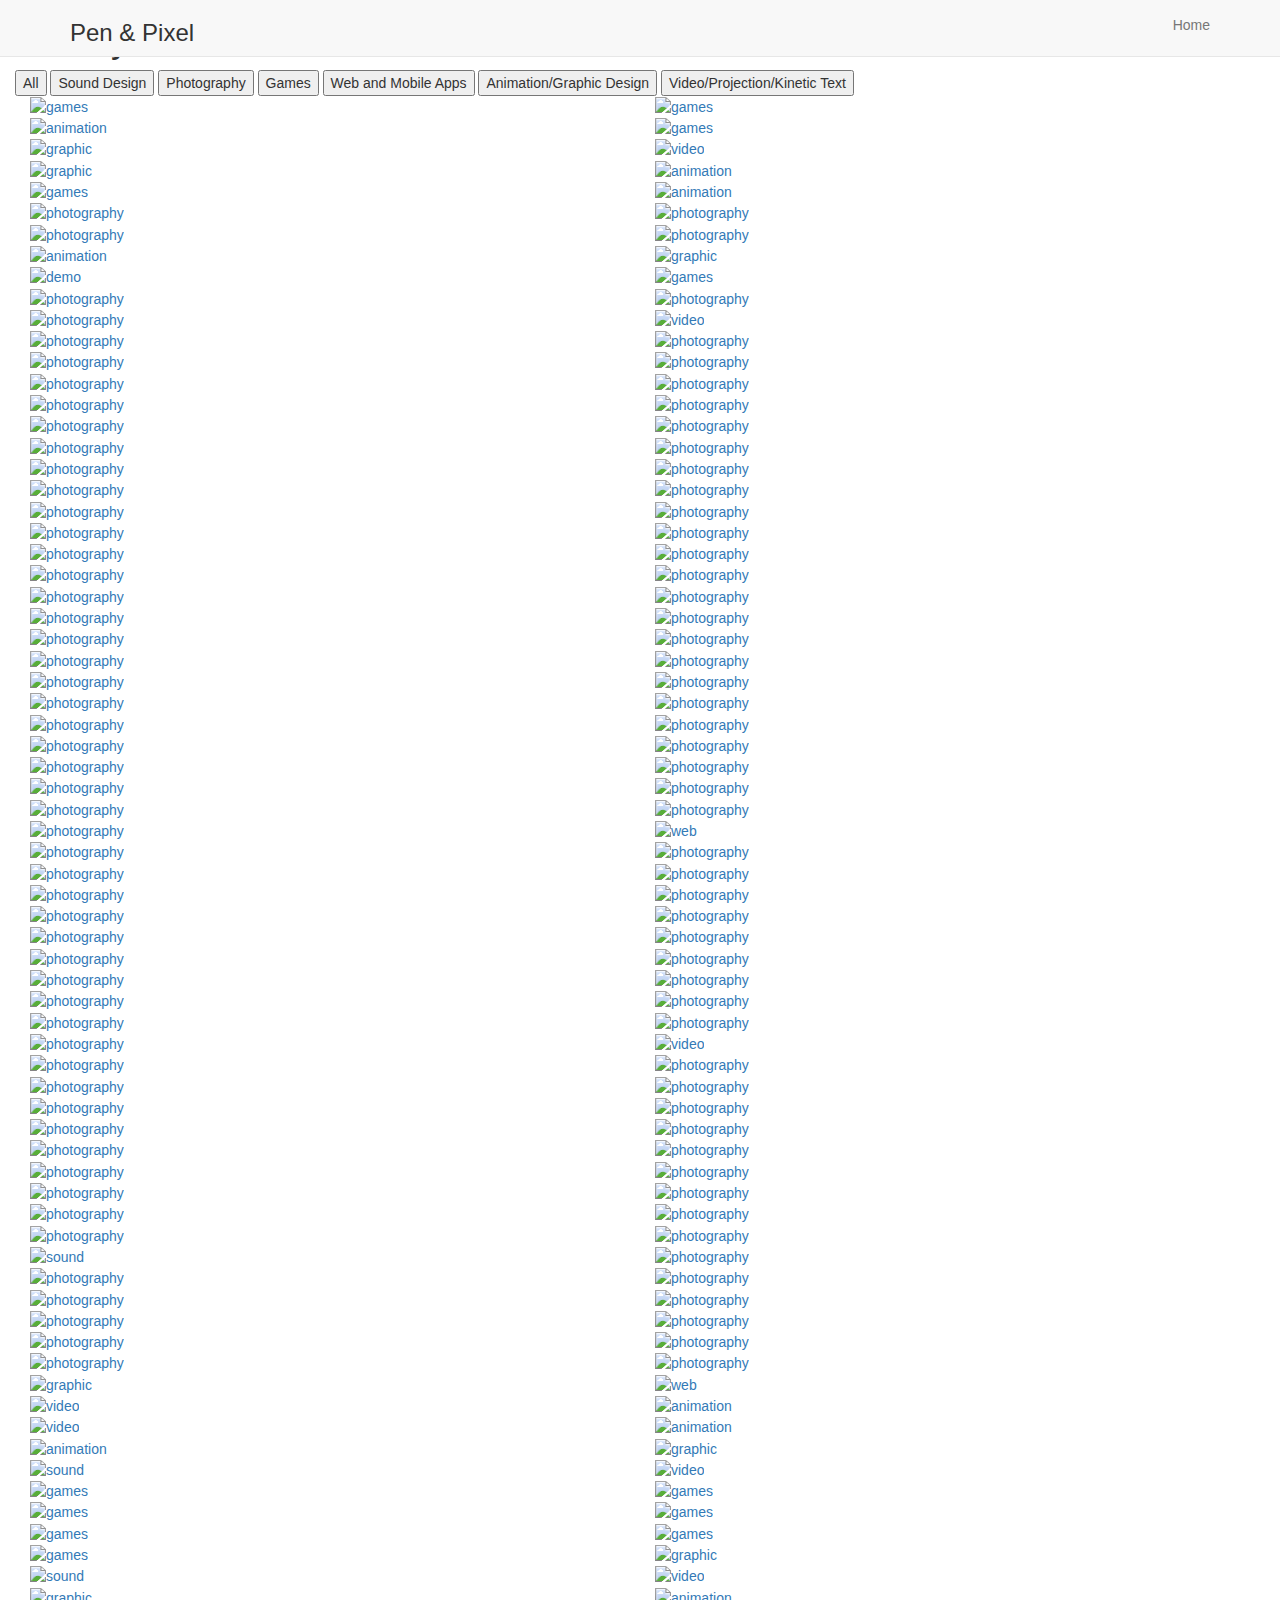
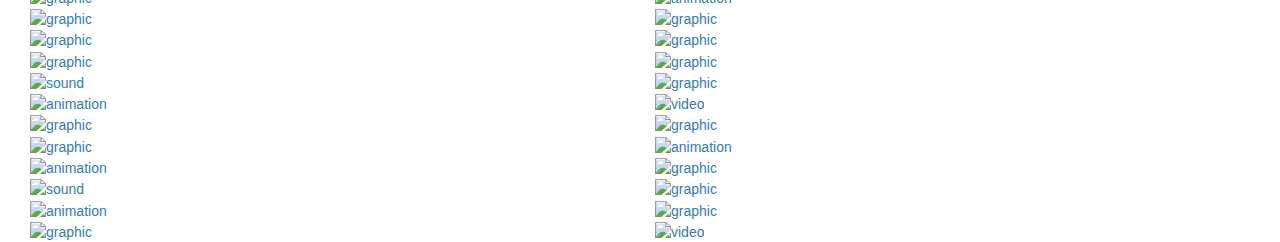
==== gallery.html @ 5ef33950 "Added files via upload" ====
<!doctype html>
<html>
<head>
<meta charset="utf-8">
<meta name="viewport" content="width=device-width, initial-scale=1, maximum-scale=1">
<title>Gallery</title>
<script src="libraries/jquery-2.2.2.min.js" type="text/javascript"></script>
<script src="libraries/jquery.lazyload.js" type="text/javascript"></script>
<script src="libraries/jquery.scrollstop.js" type="text/javascript"></script>
<script src="libraries/jquery.stellar.js" type="text/javascript"></script>
<script src="libraries/owl.carousel.js" type="text/javascript"></script>
<script src="libraries/isotope.pkgd.js" type="text/javascript"></script>
<script src="libraries/isotope-docs.min.js" type="text/javascript"></script>
<script src="https://ajax.googleapis.com/ajax/libs/jquery/1.11.3/jquery.min.js"></script>
<script src="https://maxcdn.bootstrapcdn.com/bootstrap/3.3.6/js/bootstrap.min.js"></script>
<script src="js/javascript.js" type="text/javascript"></script>
<link rel="stylesheet" href="https://maxcdn.bootstrapcdn.com/bootstrap/3.3.6/css/bootstrap.min.css">
<link rel="stylesheet" href="css/styles.css" type="text/css"/>
<link rel="stylesheet" href="css/prettyPhoto.css" type="text/css" media="screen" charset="utf-8" />
<script src="js/jquery.prettyPhoto.js" type="text/javascript" charset="utf-8"></script>
</head>

<body>
    <div id="pen"></div>
    <header>
    
      <nav class="navbar navbar-default navbar-fixed-top">
      	<div class="container">
        	<div class="navbar-header">
            	<button type="button" class="navbar-toggle collapsed" data-toggle="collapse" data-target="#navcollapse" aria-expanded="false">
        			<span class="sr-only">Toggle navigation</span>
        			<span class="icon-bar"></span>
        			<span class="icon-bar"></span>
       				<span class="icon-bar"></span>
     			 </button>
            	<h3>Pen & Pixel</h3>
            </div>
            <div class="collapse navbar-collapse" id="navcollapse">
                <ul class="nav navbar-nav navbar-right">
                  <li><a href="index.html">Home</a></li>
                </ul>
            </div>
        </div>
      </nav>

    </header>
    <div class="container-fluid" id="entries">
    	<h1>Gallery</h1>

        <div>
          <button class="all">All</button>
          <button class="sound-sub">Sound Design</button>
          <button class="photo-sub">Photography</button>
          <button class="game-sub">Games</button>
          <button class="web-sub">Web and Mobile Apps</button>
          <button class="graphic-sub">Animation/Graphic Design</button>
          <button class="video-sub">Video/Projection/Kinetic Text</button>
        </div>
        <div class="col-md-6 games">
            <a href="submissions/0.jpg" rel="prettyPhoto[submissions]"><img src="submissions/0.jpg" alt="games"/></a>
        </div>
        <div class="col-md-6 games">
            <a href="submissions/1.jpg" rel="prettyPhoto[submissions]"><img src="submissions/1.jpg" alt="games"/></a>
        </div>
        <div class="col-md-6 animation">
            <a href="submissions/2.jpg" rel="prettyPhoto[submissions]"><img src="submissions/2.jpg"alt="animation"/></a>
        </div>
        <div class="col-md-6 games">
            <a href="submissions/3.jpg" rel="prettyPhoto[submissions]"><img src="submissions/3.jpg" alt="games"/></a>
        </div>
        <div class="col-md-6 graphic">
            <a href="submissions/4.jpg" rel="prettyPhoto[submissions]"><img src="submissions/4.jpg" alt="graphic"/></a>
        </div>
        <div class="col-md-6 video">
            <a href="submissions/hi-res/5.jpg" rel="prettyPhoto[submissions]"><img src="submissions/hi-res/5.jpg" alt="video"/></a>
        </div>
        <div class="col-md-6 graphic">
            <a href="submissions/hi-res/6.png" rel="prettyPhoto[submissions]"><img src="submissions/hi-res/6.png" alt="graphic"/></a>
        </div>
        <div class="col-md-6 animation">
            <a href="submissions/7.jpg" rel="prettyPhoto[submissions]"><img src="submissions/7.jpg" alt="animation"/></a>
        </div>
        <div class="col-md-6 games">
            <a href="submissions/hi-res/8.jpg" rel="prettyPhoto[submissions]"><img src="submissions/hi-res/8.jpg" alt="games"/></a>
        </div>
        <div class="col-md-6 animation">
            <a href="submissions/9.jpg" rel="prettyPhoto[submissions]"><img src="submissions/9.jpg" alt="animation"/></a>
        </div>
        <div class="col-md-6 photography">
            <a href="submissions/10.jpg" rel="prettyPhoto[submissions]"><img src="submissions/10.jpg"alt="photography"/></a>
        </div>
        <div class="col-md-6 photography">
            <a href="submissions/hi-res/11.jpg" rel="prettyPhoto[submissions]"><img src="submissions/hi-res/11.jpg" alt="photography"/></a>
        </div>
        <div class="col-md-6 photography">
            <a href="submissions/12.jpg" rel="prettyPhoto[submissions]"><img src="submissions/12.jpg" alt="photography"/></a>
        </div>
        <div class="col-md-6 photography">
            <a href="submissions/13.jpg" rel="prettyPhoto[submissions]"><img src="submissions/13.jpg" alt="photography"/></a>
        </div>
        <div class="col-md-6 animation">
            <a href="submissions/14.jpg" rel="prettyPhoto[submissions]"><img src="submissions/14.jpg" alt="animation"/></a>
        </div>
        <div class="col-md-6 graphic">
            <a href="submissions/15.jpg" rel="prettyPhoto[submissions]"><img src="submissions/15.jpg" alt="graphic"/></a>
        </div>
        <div class="col-md-6 games">
            <a href="submissions/swfs/16.swf?width=800&amp;height=450" rel="prettyPhoto[submissions]" title="demo"><img src="submissions/16.jpg" alt="demo"/></a>
        </div>
        <div class="col-md-6 games">
            <a href="submissions/17.jpg" rel="prettyPhoto[submissions]"><img src="submissions/17.jpg" alt="games"/></a>
        </div>
        <div class="col-md-6 photography">
            <a href="submissions/hi-res/18.jpg" rel="prettyPhoto[submissions]"><img src="submissions/hi-res/18.jpg"alt="photography"/></a>
        </div>
        <div class="col-md-6 photography">
            <a href="submissions/hi-res/19.jpg" rel="prettyPhoto[submissions]"><img src="submissions/hi-res/19.jpg" alt="photography"/></a>
        </div>
        <div class="col-md-6 photography">
            <a href="submissions/hi-res/20.jpg" rel="prettyPhoto[submissions]"><img src="submissions/hi-res/20.jpg" alt="photography"/></a>
        </div>
        <div class="col-md-6 video">
            <a href="submissions/hi-res/21.jpg" rel="prettyPhoto[submissions]"><img src="submissions/hi-res/21.jpg" alt="video"/></a>
        </div>
        <div class="col-md-6 photography">
            <a href="submissions/hi-res/22.jpg" rel="prettyPhoto[submissions]"><img src="submissions/hi-res/22.jpg" alt="photography"/></a>
        </div>
        <div class="col-md-6 photography">
            <a href="submissions/23.jpg" rel="prettyPhoto[submissions]"><img src="submissions/23.jpg" alt="photography"/></a>
        </div>
        <div class="col-md-6 photography">
            <a href="submissions/24.jpg" rel="prettyPhoto[submissions]"><img src="submissions/24.jpg" alt="photography"/></a>
        </div>
        <div class="col-md-6 photography">
            <a href="submissions/25.jpg" rel="prettyPhoto[submissions]"><img src="submissions/25.jpg" alt="photography"/></a>
        </div>
        <div class="col-md-6 photography">
            <a href="submissions/26.jpg" rel="prettyPhoto[submissions]"><img src="submissions/26.jpg"alt="photography"/></a>
        </div>
        <div class="col-md-6 photography">
            <a href="submissions/27.jpg" rel="prettyPhoto[submissions]"><img src="submissions/27.jpg" alt="photography"/></a>
        </div>
        <div class="col-md-6 photography">
            <a href="submissions/28.jpg" rel="prettyPhoto[submissions]"><img src="submissions/28.jpg" alt="photography"/></a>
        </div>
        <div class="col-md-6 photography">
            <a href="submissions/29.jpg" rel="prettyPhoto[submissions]"><img src="submissions/29.jpg" alt="photography"/></a>
        </div>
        <div class="col-md-6 photography">
            <a href="submissions/30.jpg" rel="prettyPhoto[submissions]"><img src="submissions/30.jpg" alt="photography"/></a>
        </div>
        <div class="col-md-6 photography">
            <a href="submissions/31.jpg" rel="prettyPhoto[submissions]"><img src="submissions/31.jpg" alt="photography"/></a>
        </div>
        <div class="col-md-6 photography">
            <a href="submissions/32.jpg" rel="prettyPhoto[submissions]"><img src="submissions/32.jpg" alt="photography"/></a>
        </div>
        <div class="col-md-6 photography">
            <a href="submissions/33.jpg" rel="prettyPhoto[submissions]"><img src="submissions/33.jpg" alt="photography"/></a>
        </div>
        <div class="col-md-6 photography">
            <a href="submissions/34.jpg" rel="prettyPhoto[submissions]"><img src="submissions/34.jpg"alt="photography"/></a>
        </div>
        <div class="col-md-6 photography">
            <a href="submissions/35.jpg" rel="prettyPhoto[submissions]"><img src="submissions/35.jpg" alt="photography"/></a>
        </div>
        <div class="col-md-6 photography">
            <a href="submissions/36.jpg" rel="prettyPhoto[submissions]"><img src="submissions/36.jpg" alt="photography"/></a>
        </div>
        <div class="col-md-6 photography">
            <a href="submissions/37.jpg" rel="prettyPhoto[submissions]"><img src="submissions/37.jpg" alt="photography"/></a>
        </div>
        <div class="col-md-6 photography">
            <a href="submissions/38.jpg" rel="prettyPhoto[submissions]"><img src="submissions/38.jpg" alt="photography"/></a>
        </div>
        <div class="col-md-6 photography">
            <a href="submissions/39.jpg" rel="prettyPhoto[submissions]"><img src="submissions/39.jpg" alt="photography"/></a>
        </div>
        <div class="col-md-6 photography">
            <a href="submissions/40.jpg" rel="prettyPhoto[submissions]"><img src="submissions/40.jpg" alt="photography"/></a>
        </div>
        <div class="col-md-6 photography">
            <a href="submissions/41.jpg" rel="prettyPhoto[submissions]"><img src="submissions/41.jpg" alt="photography"/></a>
        </div>
        <div class="col-md-6 photography">
            <a href="submissions/42.jpg" rel="prettyPhoto[submissions]"><img src="submissions/42.jpg"alt="photography"/></a>
        </div>
        <div class="col-md-6 photography">
            <a href="submissions/43.jpg" rel="prettyPhoto[submissions]"><img src="submissions/43.jpg" alt="photography"/></a>
        </div>
        <div class="col-md-6 photography">
            <a href="submissions/44.jpg" rel="prettyPhoto[submissions]"><img src="submissions/44.jpg" alt="photography"/></a>
        </div>
        <div class="col-md-6 photography">
            <a href="submissions/45.jpg" rel="prettyPhoto[submissions]"><img src="submissions/45.jpg" alt="photography"/></a>
        </div>
        <div class="col-md-6 photography">
            <a href="submissions/46.jpg" rel="prettyPhoto[submissions]"><img src="submissions/46.jpg" alt="photography"/></a>
        </div>
        <div class="col-md-6 photography">
            <a href="submissions/47.jpg" rel="prettyPhoto[submissions]"><img src="submissions/47.jpg" alt="photography"/></a>
        </div>
        <div class="col-md-6 photography">
            <a href="submissions/48.jpg" rel="prettyPhoto[submissions]"><img src="submissions/48.jpg" alt="photography"/></a>
        </div>
        <div class="col-md-6 photography">
            <a href="submissions/49.jpg" rel="prettyPhoto[submissions]"><img src="submissions/49.jpg" alt="photography"/></a>
        </div>
        <div class="col-md-6 photography">
            <a href="submissions/50.jpg" rel="prettyPhoto[submissions]"><img src="submissions/50.jpg"alt="photography"/></a>
        </div>
        <div class="col-md-6 photography">
            <a href="submissions/51.jpg" rel="prettyPhoto[submissions]"><img src="submissions/51.jpg" alt="photography"/></a>
        </div>
        <div class="col-md-6 photography">
            <a href="submissions/52.jpg" rel="prettyPhoto[submissions]"><img src="submissions/52.jpg" alt="photography"/></a>
        </div>
        <div class="col-md-6 photography">
            <a href="submissions/53.jpg" rel="prettyPhoto[submissions]"><img src="submissions/53.jpg" alt="photography"/></a>
        </div>
        <div class="col-md-6 photography">
            <a href="submissions/54.jpg" rel="prettyPhoto[submissions]"><img src="submissions/54.jpg" alt="photography"/></a>
        </div>
        <div class="col-md-6 photography">
            <a href="submissions/55.jpg" rel="prettyPhoto[submissions]"><img src="submissions/55.jpg" alt="photography"/></a>
        </div>
        <div class="col-md-6 photography">
            <a href="submissions/56.jpg" rel="prettyPhoto[submissions]"><img src="submissions/56.jpg" alt="photography"/></a>
        </div>
        <div class="col-md-6 photography">
            <a href="submissions/57.jpg" rel="prettyPhoto[submissions]"><img src="submissions/57.jpg" alt="photography"/></a>
        </div>
        <div class="col-md-6 photography">
            <a href="submissions/58.jpg" rel="prettyPhoto[submissions]"><img src="submissions/58.jpg"alt="photography"/></a>
        </div>
        <div class="col-md-6 video">
            <a href="submissions/59.jpg" rel="prettyPhoto[submissions]"><img src="submissions/59.jpg" alt="photography"/></a>
        </div>
        <div class="col-md-6 photography">
            <a href="submissions/60.jpg" rel="prettyPhoto[submissions]"><img src="submissions/60.jpg" alt="photography"/></a>
        </div>
        <div class="col-md-6 photography">
            <a href="submissions/61.jpg" rel="prettyPhoto[submissions]"><img src="submissions/61.jpg" alt="photography"/></a>
        </div>
        <div class="col-md-6 video">
            <a href="submissions/62.jpg" rel="prettyPhoto[submissions]"><img src="submissions/62.jpg" alt="photography"/></a>
        </div>
        <div class="col-md-6 photography">
            <a href="submissions/63.jpg" rel="prettyPhoto[submissions]"><img src="submissions/63.jpg" alt="photography"/></a>
        </div>
         <div class="col-md-6 photography">
            <a href="submissions/64.jpg" rel="prettyPhoto[submissions]"><img src="submissions/64.jpg" alt="photography"/></a>
        </div>
        <div class="col-md-6 video">
            <a href="submissions/65.jpg" rel="prettyPhoto[submissions]"><img src="submissions/65.jpg" alt="photography"/></a>
        </div>
        <div class="col-md-6 photography">
            <a href="submissions/66.jpg" rel="prettyPhoto[submissions]"><img src="submissions/66.jpg" alt="photography"/></a>
        </div>
        <div class="col-md-6 photography">
            <a href="submissions/67.jpg" rel="prettyPhoto[submissions]"><img src="submissions/67.jpg" alt="photography"/></a>
        </div>
        <div class="col-md-6 photography">
            <a href="submissions/68.jpg" rel="prettyPhoto[submissions]"><img src="submissions/68.jpg"alt="photography"/></a>
        </div>
        <div class="col-md-6 web">
            <a href="submissions/69.jpg" rel="prettyPhoto[submissions]"><img src="submissions/69.jpg" alt="web"/></a>
        </div>
        <div class="col-md-6 photography">
            <a href="submissions/70.jpg" rel="prettyPhoto[submissions]"><img src="submissions/70.jpg" alt="photography"/></a>
        </div>
        <div class="col-md-6 photography">
            <a href="submissions/71.jpg" rel="prettyPhoto[submissions]"><img src="submissions/71.jpg" alt="photography"/></a>
        </div>
        <div class="col-md-6 photography">
            <a href="submissions/72.jpg" rel="prettyPhoto[submissions]"><img src="submissions/72.jpg" alt="photography"/></a>
        </div>
        <div class="col-md-6 photography">
            <a href="submissions/73.jpg" rel="prettyPhoto[submissions]"><img src="submissions/73.jpg" alt="photography"/></a>
        </div>
        <div class="col-md-6 photography">
            <a href="submissions/74.jpg" rel="prettyPhoto[submissions]"><img src="submissions/74.jpg" alt="photography"/></a>
        </div>
        <div class="col-md-6 photography">
            <a href="submissions/75.jpg" rel="prettyPhoto[submissions]"><img src="submissions/75.jpg" alt="photography"/></a>
        </div>
        <div class="col-md-6 photography">
            <a href="submissions/76.jpg" rel="prettyPhoto[submissions]"><img src="submissions/76.jpg"alt="photography"/></a>
        </div>
        <div class="col-md-6 photography">
            <a href="submissions/77.jpg" rel="prettyPhoto[submissions]"><img src="submissions/77.jpg" alt="photography"/></a>
        </div>
        <div class="col-md-6 photography">
            <a href="submissions/78.jpg" rel="prettyPhoto[submissions]"><img src="submissions/78.jpg" alt="photography"/></a>
        </div>
        <div class="col-md-6 photography">
            <a href="submissions/79.jpg" rel="prettyPhoto[submissions]"><img src="submissions/79.jpg" alt="photography"/></a>
        </div>
        <div class="col-md-6 photography">
            <a href="submissions/80.jpg" rel="prettyPhoto[submissions]"><img src="submissions/80.jpg" alt="photography"/></a>
        </div>
        <div class="col-md-6 photography">
            <a href="submissions/81.jpg" rel="prettyPhoto[submissions]"><img src="submissions/81.jpg" alt="photography"/></a>
        </div>
        <div class="col-md-6 photography">
            <a href="submissions/82.jpg" rel="prettyPhoto[submissions]"><img src="submissions/82.jpg" alt="photography"/></a>
        </div>
        <div class="col-md-6 photography">
            <a href="submissions/83.jpg" rel="prettyPhoto[submissions]"><img src="submissions/83.jpg" alt="photography"/></a>
        </div>
        <div class="col-md-6 photography">
            <a href="submissions/84.jpg" rel="prettyPhoto[submissions]"><img src="submissions/84.jpg" alt="photography"/></a>
        </div>
        <div class="col-md-6 photography">
            <a href="submissions/85.jpg" rel="prettyPhoto[submissions]"><img src="submissions/85.jpg" alt="photography"/></a>
        </div>
        <div class="col-md-6 photography">
            <a href="submissions/86.jpg" rel="prettyPhoto[submissions]"><img src="submissions/86.jpg"alt="photography"/></a>
        </div>
        <div class="col-md-6 photography">
            <a href="submissions/87.jpg" rel="prettyPhoto[submissions]"><img src="submissions/87.jpg" alt="photography"/></a>
        </div>
        <div class="col-md-6 photography">
            <a href="submissions/88.jpg" rel="prettyPhoto[submissions]"><img src="submissions/88.jpg" alt="photography"/></a>
        </div>
        <div class="col-md-6 video">
            <a href="submissions/89.jpg" rel="prettyPhoto[submissions]"><img src="submissions/89.jpg" alt="video"/></a>
        </div>
        <div class="col-md-6 photography">
            <a href="submissions/90.jpg" rel="prettyPhoto[submissions]"><img src="submissions/90.jpg" alt="photography"/></a>
        </div>
        <div class="col-md-6 photography">
            <a href="submissions/91.jpg" rel="prettyPhoto[submissions]"><img src="submissions/91.jpg" alt="photography"/></a>
        </div>
        <div class="col-md-6 photography">
            <a href="submissions/92.jpg" rel="prettyPhoto[submissions]"><img src="submissions/92.jpg" alt="photography"/></a>
        </div>
        <div class="col-md-6 photography">
            <a href="submissions/93.jpg" rel="prettyPhoto[submissions]"><img src="submissions/93.jpg" alt="photography"/></a>
        </div>
        <div class="col-md-6 photography">
            <a href="submissions/94.jpg" rel="prettyPhoto[submissions]"><img src="submissions/94.jpg" alt="photography"/></a>
        </div>
        <div class="col-md-6 photography">
            <a href="submissions/95.jpg" rel="prettyPhoto[submissions]"><img src="submissions/95.jpg" alt="photography"/></a>
        </div>
        <div class="col-md-6 photography">
            <a href="submissions/96.jpg" rel="prettyPhoto[submissions]"><img src="submissions/96.jpg"alt="photography"/></a>
        </div>
        <div class="col-md-6 photography">
            <a href="submissions/97.jpg" rel="prettyPhoto[submissions]"><img src="submissions/97.jpg" alt="photography"/></a>
        </div>
        <div class="col-md-6 photography">
            <a href="submissions/98.jpg" rel="prettyPhoto[submissions]"><img src="submissions/98.jpg" alt="photography"/></a>
        </div>
        <div class="col-md-6 photography">
            <a href="submissions/99.jpg" rel="prettyPhoto[submissions]"><img src="submissions/99.jpg" alt="photography"/></a>
        </div>        
        <div class="col-md-6 photography">
            <a href="submissions/100.jpg" rel="prettyPhoto[submissions]"><img src="submissions/100.jpg" alt="photography"/></a>
        </div>
        <div class="col-md-6 photography">
            <a href="submissions/101.jpg" rel="prettyPhoto[submissions]"><img src="submissions/101.jpg" alt="photography"/></a>
        </div>
        <div class="col-md-6 photography">
            <a href="submissions/102.jpg" rel="prettyPhoto[submissions]"><img src="submissions/102.jpg" alt="photography"/></a>
        </div>
        <div class="col-md-6 photography">
            <a href="submissions/103.jpg" rel="prettyPhoto[submissions]"><img src="submissions/103.jpg" alt="photography"/></a>
        </div>
        <div class="col-md-6 photography">
            <a href="submissions/104.jpg" rel="prettyPhoto[submissions]"><img src="submissions/104.jpg" alt="photography"/></a>
        </div>
        <div class="col-md-6 photography">
            <a href="submissions/105.jpg" rel="prettyPhoto[submissions]"><img src="submissions/105.jpg" alt="photography"/></a>
        </div>
        <div class="col-md-6 photography">
            <a href="submissions/106.jpg" rel="prettyPhoto[submissions]"><img src="submissions/106.jpg"alt="photography"/></a>
        </div>
        <div class="col-md-6 photography">
            <a href="submissions/107.jpg" rel="prettyPhoto[submissions]"><img src="submissions/107.jpg" alt="photography"/></a>
        </div>
        <div class="col-md-6 sound">
            <a href="submissions/108.jpg" rel="prettyPhoto[submissions]"><img src="submissions/108.jpg" alt="sound"/></a>
        </div>
        <div class="col-md-6 photography">
            <a href="submissions/109.jpg" rel="prettyPhoto[submissions]"><img src="submissions/109.jpg" alt="photography"/></a>
        </div>
        <div class="col-md-6 photography">
            <a href="submissions/110.jpg" rel="prettyPhoto[submissions]"><img src="submissions/110.jpg" alt="photography"/></a>
        </div>
        <div class="col-md-6 photography">
            <a href="submissions/111.jpg" rel="prettyPhoto[submissions]"><img src="submissions/111.jpg" alt="photography"/></a>
        </div>
        <div class="col-md-6 photography">
            <a href="submissions/112.jpg" rel="prettyPhoto[submissions]"><img src="submissions/112.jpg" alt="photography"/></a>
        </div>
        <div class="col-md-6 photography">
            <a href="submissions/113.jpg" rel="prettyPhoto[submissions]"><img src="submissions/113.jpg" alt="photography"/></a>
        </div>
        <div class="col-md-6 photography">
            <a href="submissions/114.jpg" rel="prettyPhoto[submissions]"><img src="submissions/114.jpg" alt="photography"/></a>
        </div>
        <div class="col-md-6 photography">
            <a href="submissions/115.jpg" rel="prettyPhoto[submissions]"><img src="submissions/115.jpg" alt="photography"/></a>
        </div>
        <div class="col-md-6 photography">
            <a href="submissions/116.jpg" rel="prettyPhoto[submissions]"><img src="submissions/116.jpg"alt="photography"/></a>
        </div>
        <div class="col-md-6 photography">
            <a href="submissions/117.jpg" rel="prettyPhoto[submissions]"><img src="submissions/117.jpg" alt="photography"/></a>
        </div>
        <div class="col-md-6 photography">
            <a href="submissions/118.jpg" rel="prettyPhoto[submissions]"><img src="submissions/118.jpg" alt="photography"/></a>
        </div>
        <div class="col-md-6 photography">
            <a href="submissions/119.jpg" rel="prettyPhoto[submissions]"><img src="submissions/119.jpg" alt="photography"/></a>
        </div>        
        <div class="col-md-6 graphic">
            <a href="submissions/120.jpg" rel="prettyPhoto[submissions]"><img src="submissions/120.jpg" alt="graphic"/></a>
        </div>
        <div class="col-md-6 web">
            <a href="submissions/121.jpg" rel="prettyPhoto[submissions]"><img src="submissions/121.jpg" alt="web"/></a>
        </div>
        <div class="col-md-6 video">
            <a href="submissions/122.jpg" rel="prettyPhoto[submissions]"><img src="submissions/122.jpg" alt="video"/></a>
        </div>
        <div class="col-md-6 animation">
            <a href="submissions/123.jpg" rel="prettyPhoto[submissions]"><img src="submissions/123.jpg" alt="animation"/></a>
        </div>
        <div class="col-md-6 video">
            <a href="submissions/124.jpg" rel="prettyPhoto[submissions]"><img src="submissions/124.jpg" alt="video"/></a>
        </div>
        <div class="col-md-6 animation">
            <a href="submissions/125.jpg" rel="prettyPhoto[submissions]"><img src="submissions/125.jpg" alt="animation"/></a>
        </div>
        <div class="col-md-6 animation">
            <a href="submissions/126.jpg" rel="prettyPhoto[submissions]"><img src="submissions/126.jpg"alt="animation"/></a>
        </div>
        <div class="col-md-6 graphic">
            <a href="submissions/127.jpg" rel="prettyPhoto[submissions]"><img src="submissions/127.jpg" alt="graphic"/></a>
        </div>
        <div class="col-md-6 sound">
            <a href="submissions/128.jpg" rel="prettyPhoto[submissions]"><img src="submissions/128.jpg" alt="sound"/></a>
        </div>
        <div class="col-md-6 video">
            <a href="submissions/129.jpg" rel="prettyPhoto[submissions]"><img src="submissions/129.jpg" alt="video"/></a>
        </div>
        <div class="col-md-6 games">
            <a href="submissions/130.png" rel="prettyPhoto[submissions]"><img src="submissions/130.png" alt="games"/></a>
        </div>
        <div class="col-md-6 games">
            <a href="submissions/131.png" rel="prettyPhoto[submissions]"><img src="submissions/131.png" alt="games"/></a>
        </div>
        <div class="col-md-6 games">
            <a href="submissions/132.png" rel="prettyPhoto[submissions]"><img src="submissions/132.png" alt="games"/></a>
        </div>
        <div class="col-md-6 games">
            <a href="submissions/133.png" rel="prettyPhoto[submissions]"><img src="submissions/133.png" alt="games"/></a>
        </div>
        <div class="col-md-6 games">
            <a href="submissions/134.png" rel="prettyPhoto[submissions]"><img src="submissions/134.png" alt="games"/></a>
        </div>
        <div class="col-md-6 games">
            <a href="submissions/135.png" rel="prettyPhoto[submissions]"><img src="submissions/135.png" alt="games"/></a>
        </div>
        <div class="col-md-6 games">
            <a href="submissions/136.png" rel="prettyPhoto[submissions]"><img src="submissions/136.png"alt="games"/></a>
        </div>
        <div class="col-md-6 graphic">
            <a href="submissions/137.jpg" rel="prettyPhoto[submissions]"><img src="submissions/137.jpg" alt="graphic"/></a>
        </div>
        <div class="col-md-6 sound">
            <a href="submissions/138.jpg" rel="prettyPhoto[submissions]"><img src="submissions/138.jpg" alt="sound"/></a>
        </div>
        <div class="col-md-6 video">
            <a href="submissions/139.jpg" rel="prettyPhoto[submissions]"><img src="submissions/139.jpg" alt="video"/></a>
        </div>
        <div class="col-md-6 graphic">
            <a href="submissions/140.jpg" rel="prettyPhoto[submissions]"><img src="submissions/140.jpg" alt="graphic"/></a>
        </div>
        <div class="col-md-6 animation">
            <a href="submissions/141.jpg" rel="prettyPhoto[submissions]"><img src="submissions/141.jpg" alt="animation"/></a>
        </div>
        <div class="col-md-6 graphic">
            <a href="submissions/142.jpg" rel="prettyPhoto[submissions]"><img src="submissions/142.jpg" alt="graphic"/></a>
        </div>
        <div class="col-md-6 graphic">
            <a href="submissions/143.jpg" rel="prettyPhoto[submissions]"><img src="submissions/143.jpg" alt="graphic"/></a>
        </div>
        <div class="col-md-6 graphic">
            <a href="submissions/144.jpg" rel="prettyPhoto[submissions]"><img src="submissions/144.jpg" alt="graphic"/></a>
        </div>
        <div class="col-md-6 graphic">
            <a href="submissions/145.jpg" rel="prettyPhoto[submissions]"><img src="submissions/145.jpg" alt="graphic"/></a>
        </div>
        <div class="col-md-6 graphic">
            <a href="submissions/146.jpg" rel="prettyPhoto[submissions]"><img src="submissions/146.jpg"alt="graphic"/></a>
        </div>
        <div class="col-md-6 graphic">
            <a href="submissions/147.jpg" rel="prettyPhoto[submissions]"><img src="submissions/147.jpg" alt="graphic"/></a>
        </div>
        <div class="col-md-6 sound">
            <a href="submissions/148.jpg" rel="prettyPhoto[submissions]"><img src="submissions/148.jpg" alt="sound"/></a>
        </div>
        <div class="col-md-6 graphic">
            <a href="submissions/149.jpg" rel="prettyPhoto[submissions]"><img src="submissions/149.jpg" alt="graphic"/></a>
        </div>        
        <div class="col-md-6 animation">
            <a href="submissions/150.jpg" rel="prettyPhoto[submissions]"><img src="submissions/150.jpg" alt="animation"/></a>
        </div>
        <div class="col-md-6 video">
            <a href="submissions/151.jpg" rel="prettyPhoto[submissions]"><img src="submissions/151.jpg" alt="video"/></a>
        </div>
        <div class="col-md-6 graphic">
            <a href="submissions/152.jpg" rel="prettyPhoto[submissions]"><img src="submissions/152.jpg" alt="graphic"/></a>
        </div>
        <div class="col-md-6 graphic">
            <a href="submissions/153.jpg" rel="prettyPhoto[submissions]"><img src="submissions/153.jpg" alt="graphic"/></a>
        </div>
        <div class="col-md-6 graphic">
            <a href="submissions/154.jpg" rel="prettyPhoto[submissions]"><img src="submissions/154.jpg" alt="graphic"/></a>
        </div>
        <div class="col-md-6 animation">
            <a href="submissions/155.jpg" rel="prettyPhoto[submissions]"><img src="submissions/155.jpg" alt="animation"/></a>
        </div>
        <div class="col-md-6 animation">
            <a href="submissions/156.jpg" rel="prettyPhoto[submissions]"><img src="submissions/156.jpg"alt="animation"/></a>
        </div>
        <div class="col-md-6 graphic">
            <a href="submissions/157.jpg" rel="prettyPhoto[submissions]"><img src="submissions/157.jpg" alt="graphic"/></a>
        </div>
        <div class="col-md-6 sound">
            <a href="submissions/158.jpg" rel="prettyPhoto[submissions]"><img src="submissions/158.jpg" alt="sound"/></a>
        </div>
        <div class="col-md-6 graphic">
            <a href="submissions/159.jpg" rel="prettyPhoto[submissions]"><img src="submissions/159.jpg" alt="graphic"/></a>
        </div>
        <div class="col-md-6 animation">
            <a href="submissions/160.jpg" rel="prettyPhoto[submissions]"><img src="submissions/160.jpg" alt="animation"/></a>
        </div>
        <div class="col-md-6 graphic">
            <a href="submissions/161.jpg" rel="prettyPhoto[submissions]"><img src="submissions/161.jpg" alt="graphic"/></a>
        </div>
        <div class="col-md-6 graphic">
            <a href="submissions/162.jpg" rel="prettyPhoto[submissions]"><img src="submissions/162.jpg" alt="graphic"/></a>
        </div>
        <div class="col-md-6 video">
            <a href="submissions/163.jpg" rel="prettyPhoto[submissions]"><img src="submissions/163.jpg" alt="video"/></a>
        </div>
    </div>

</body>
</html>
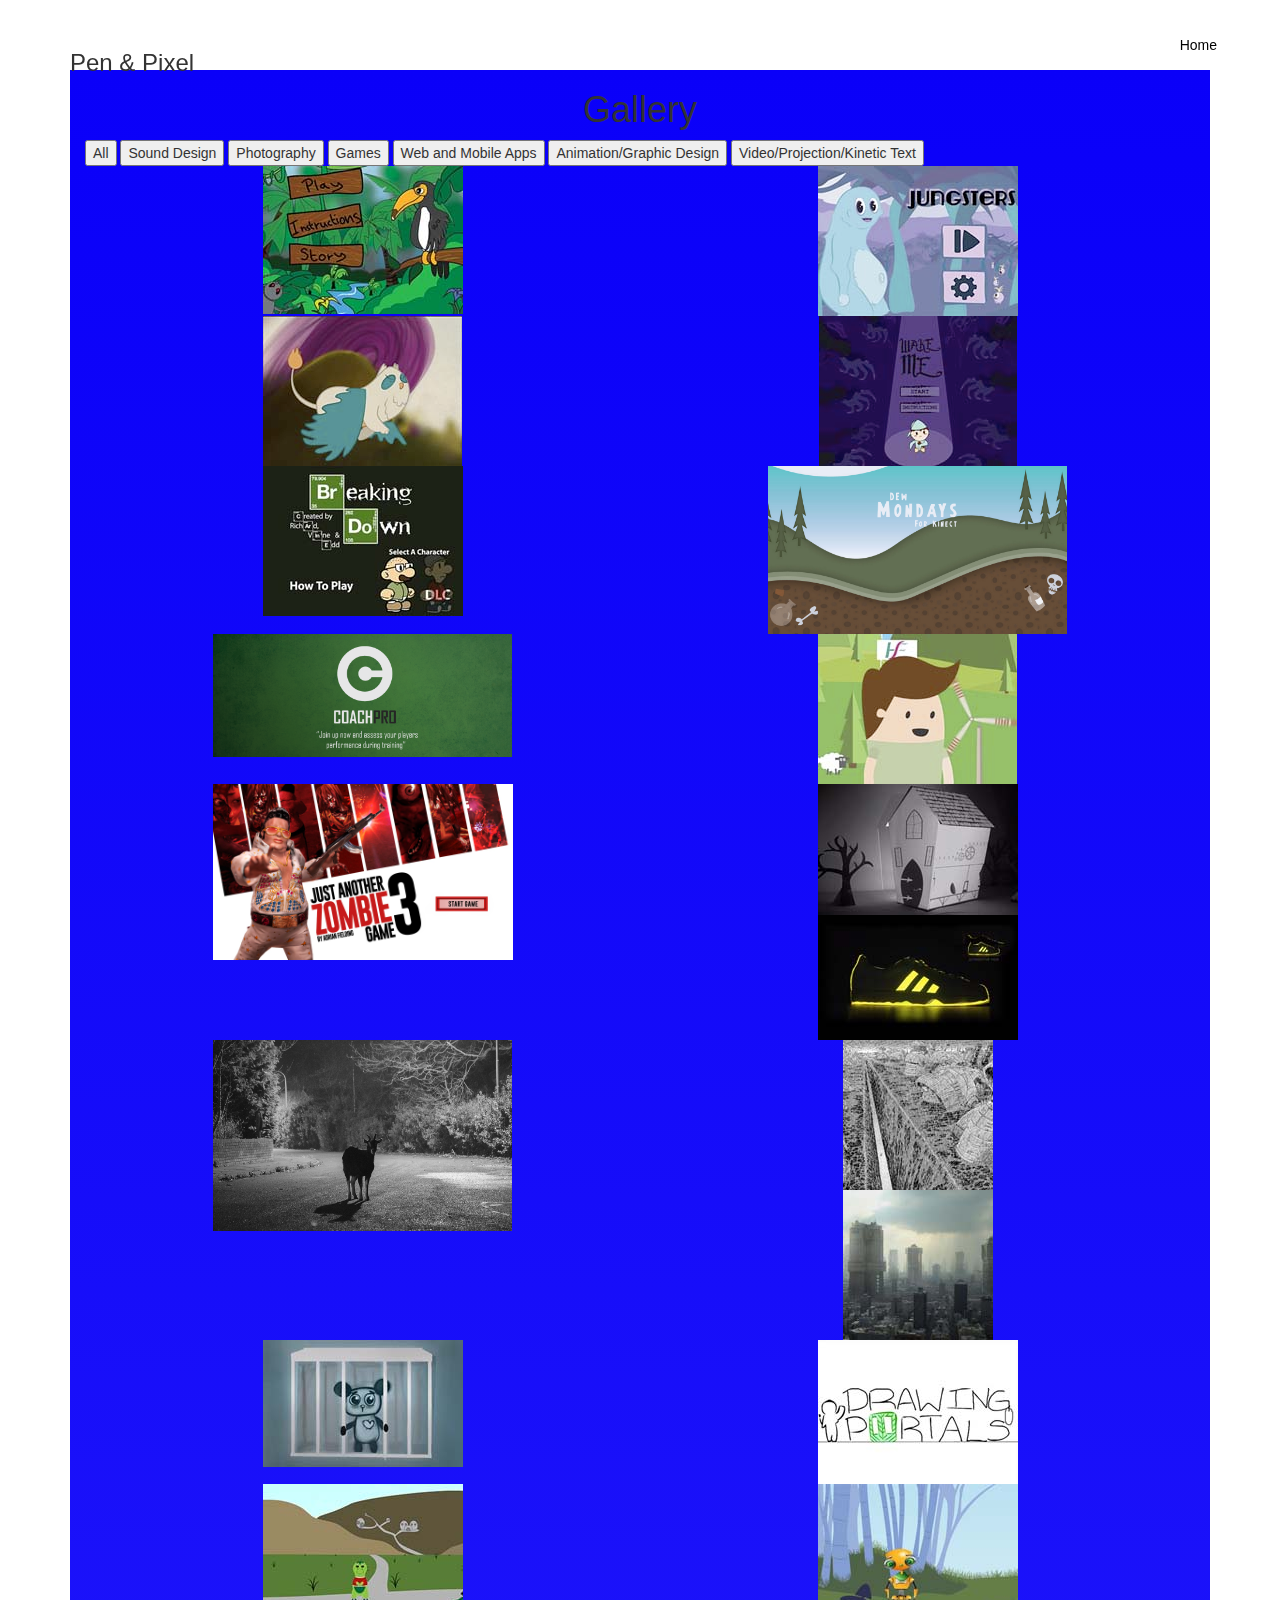
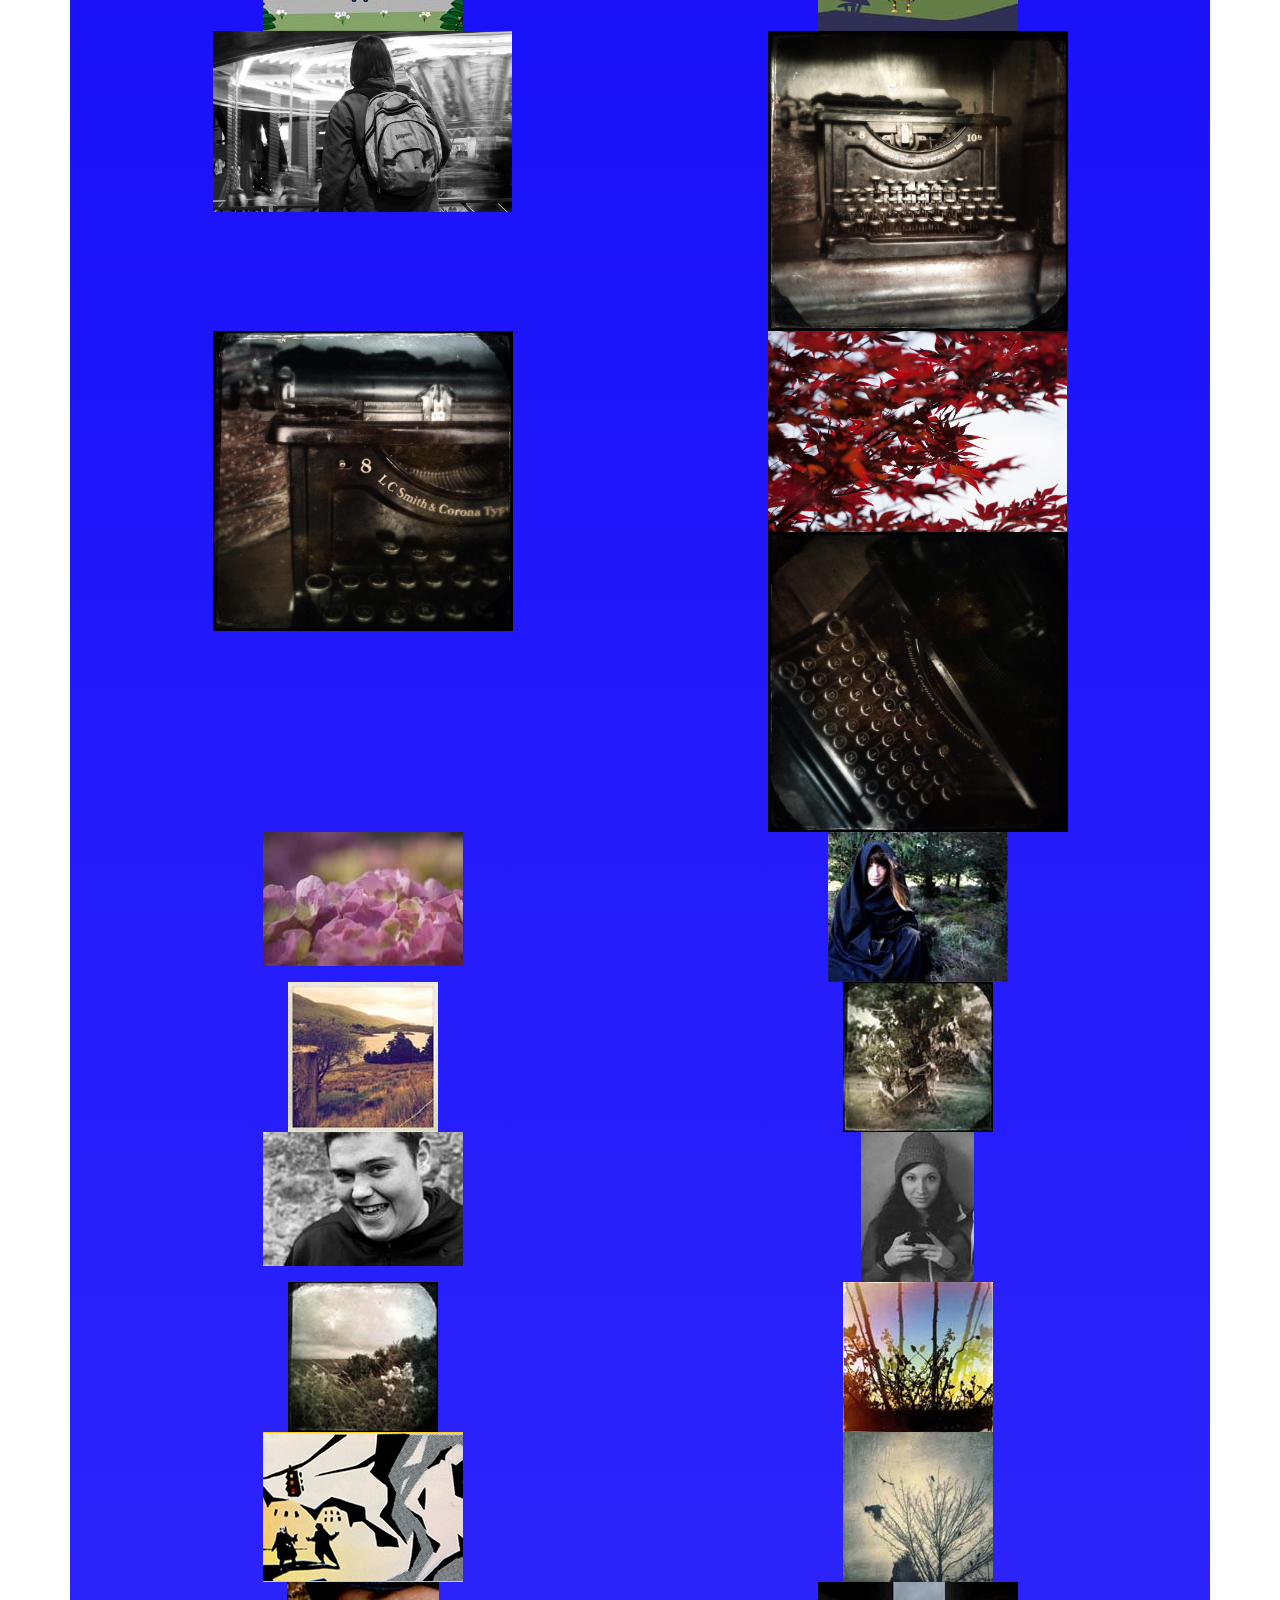
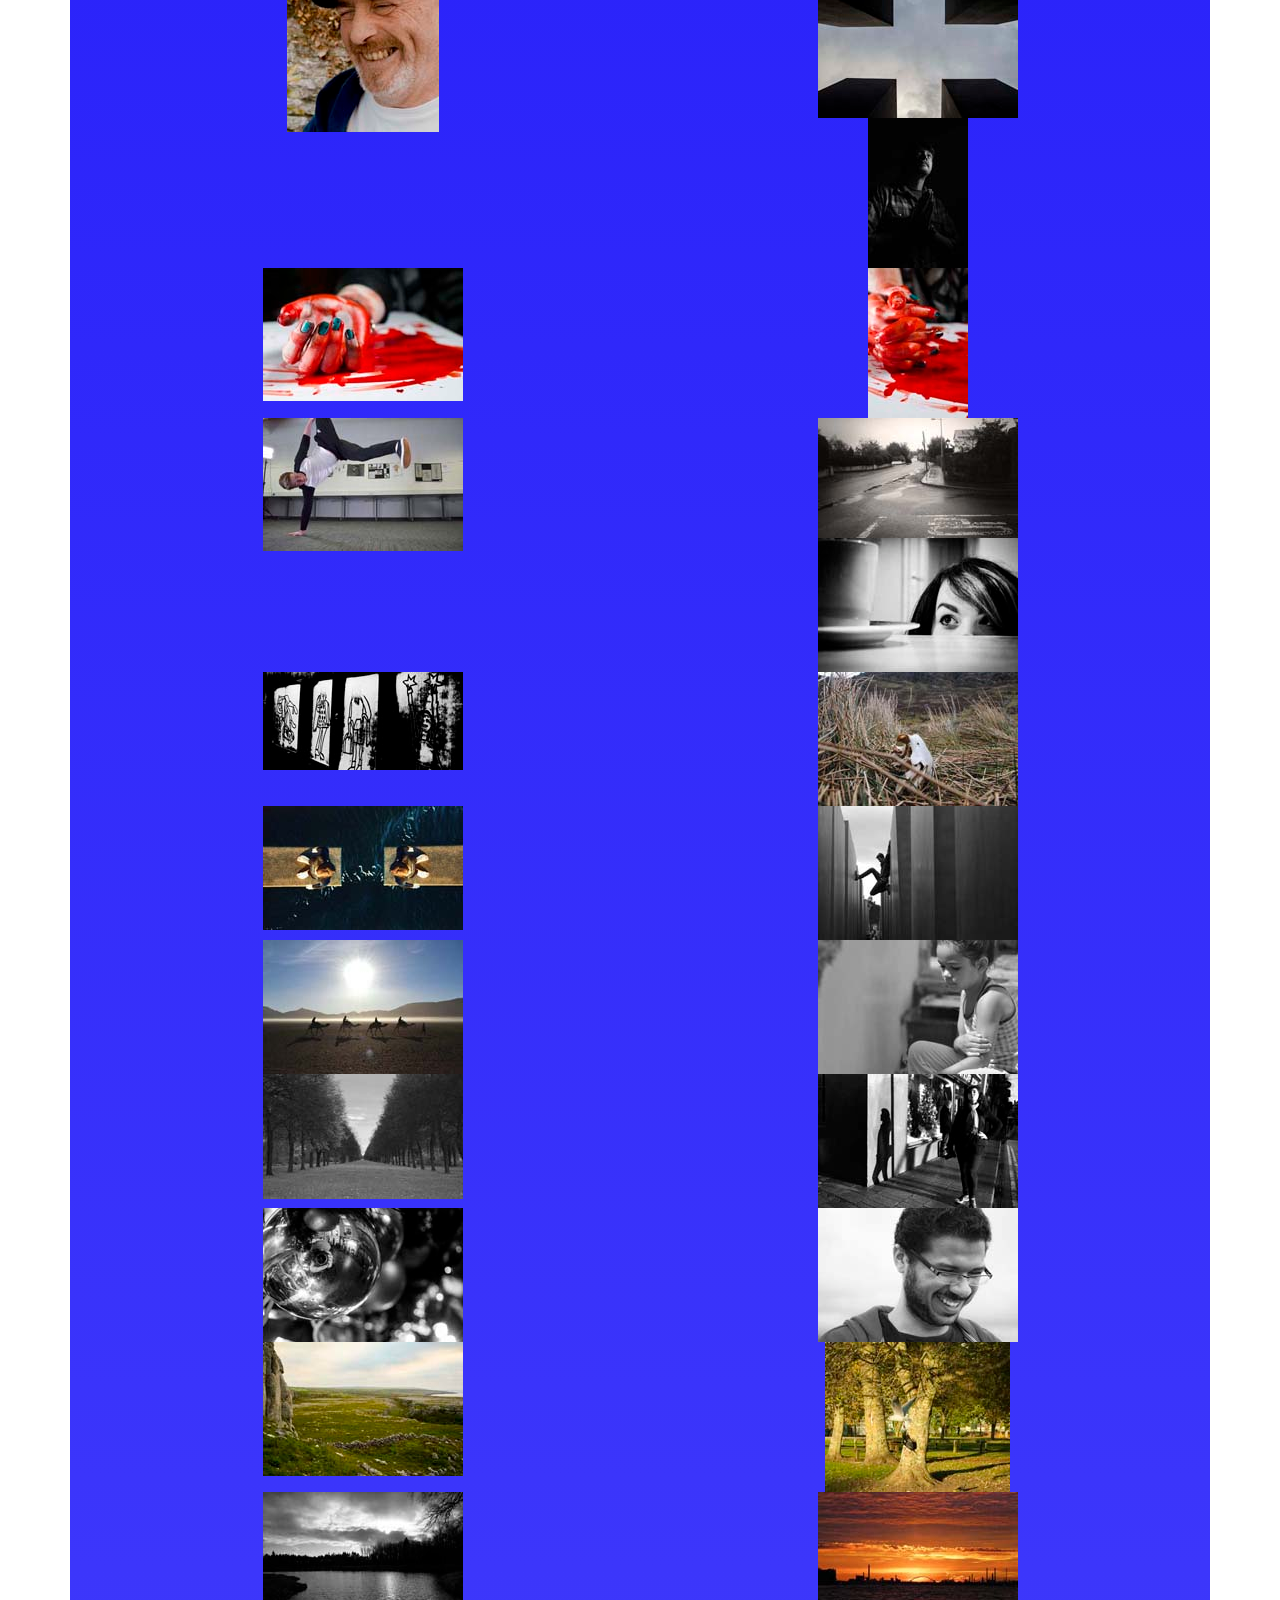
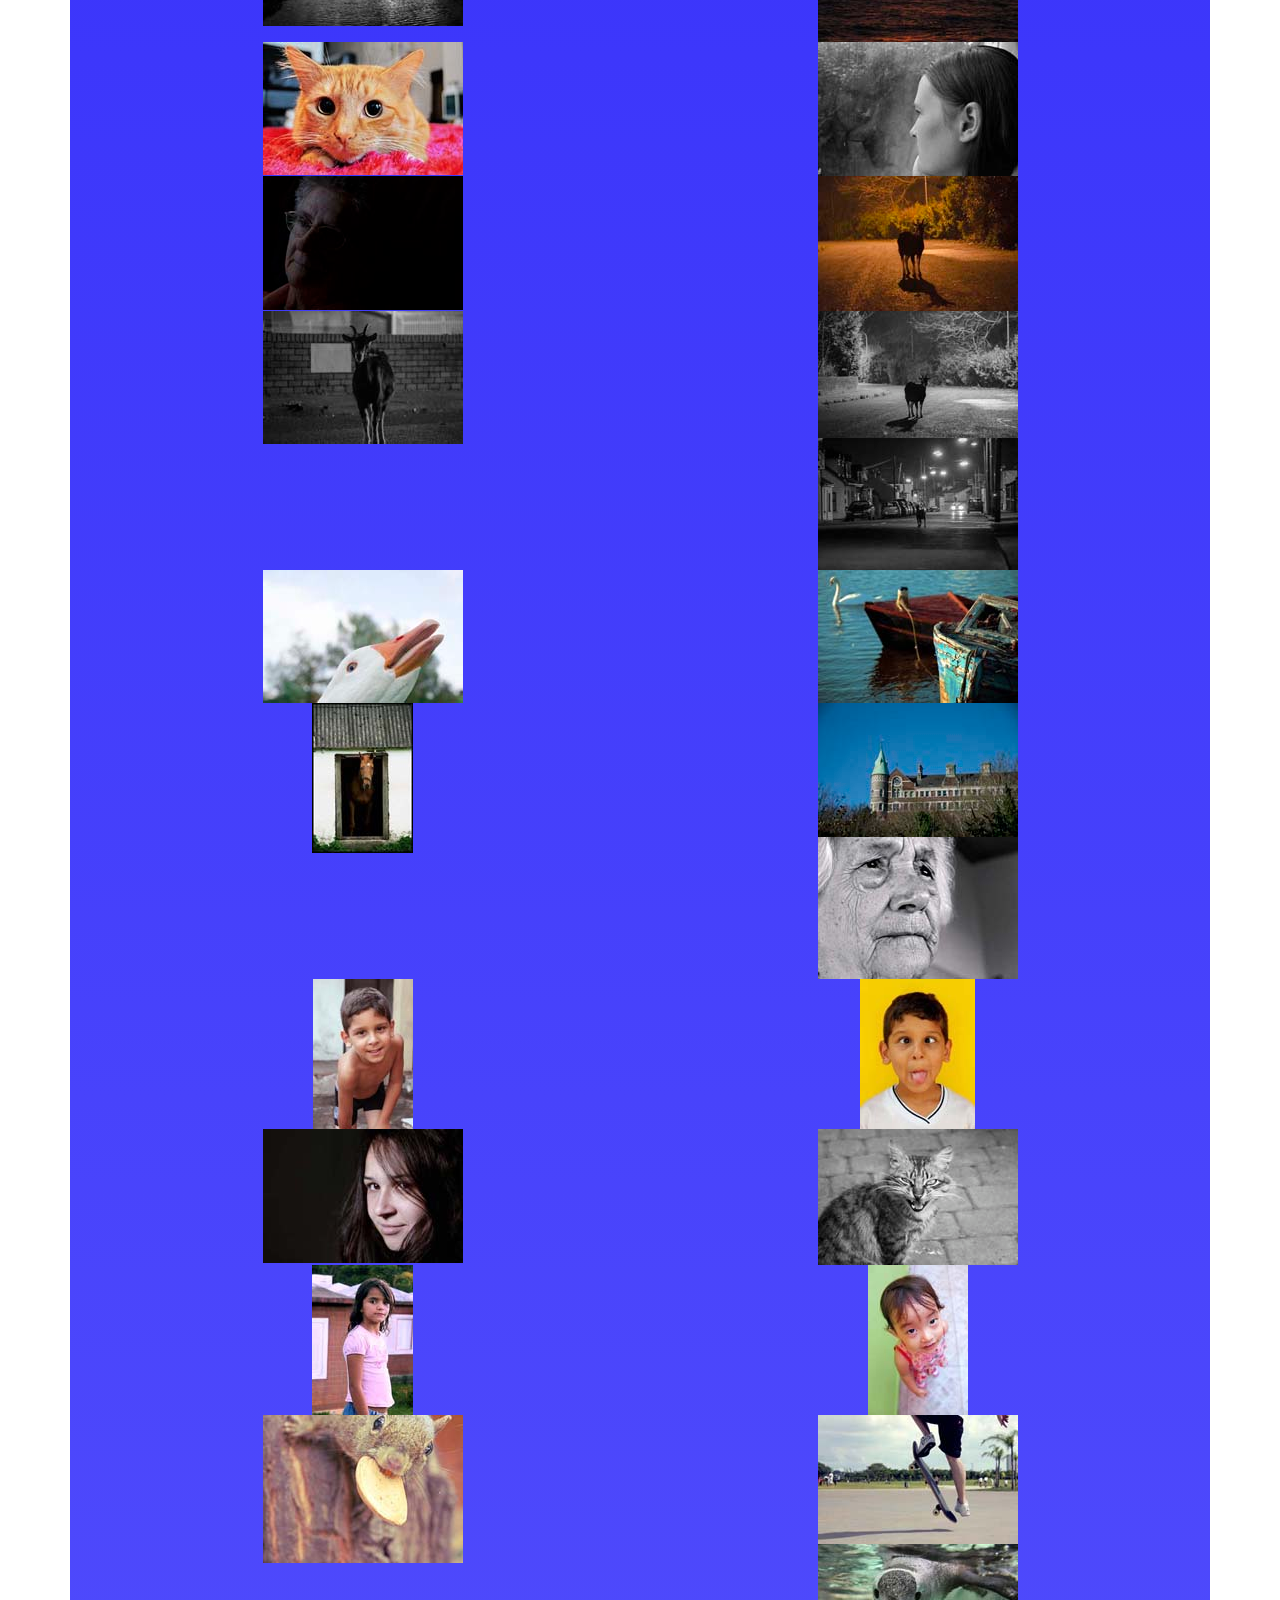
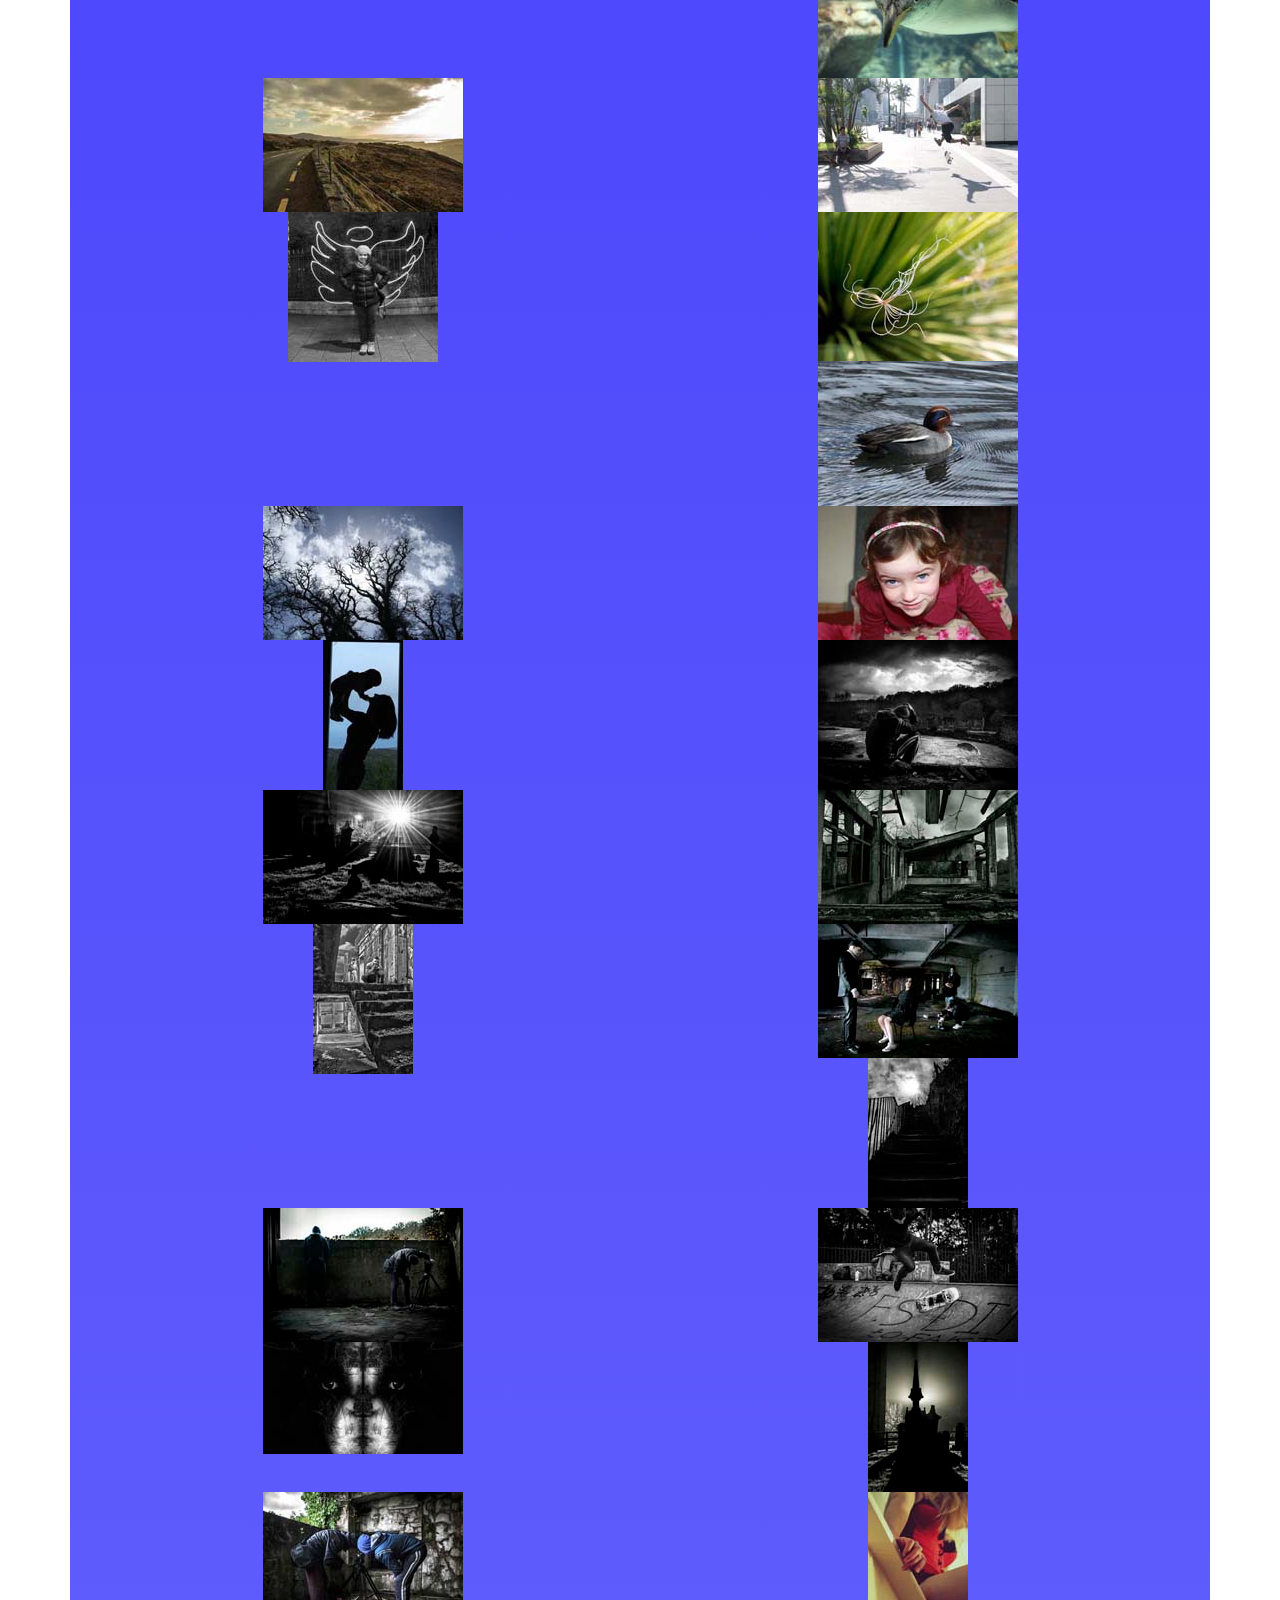
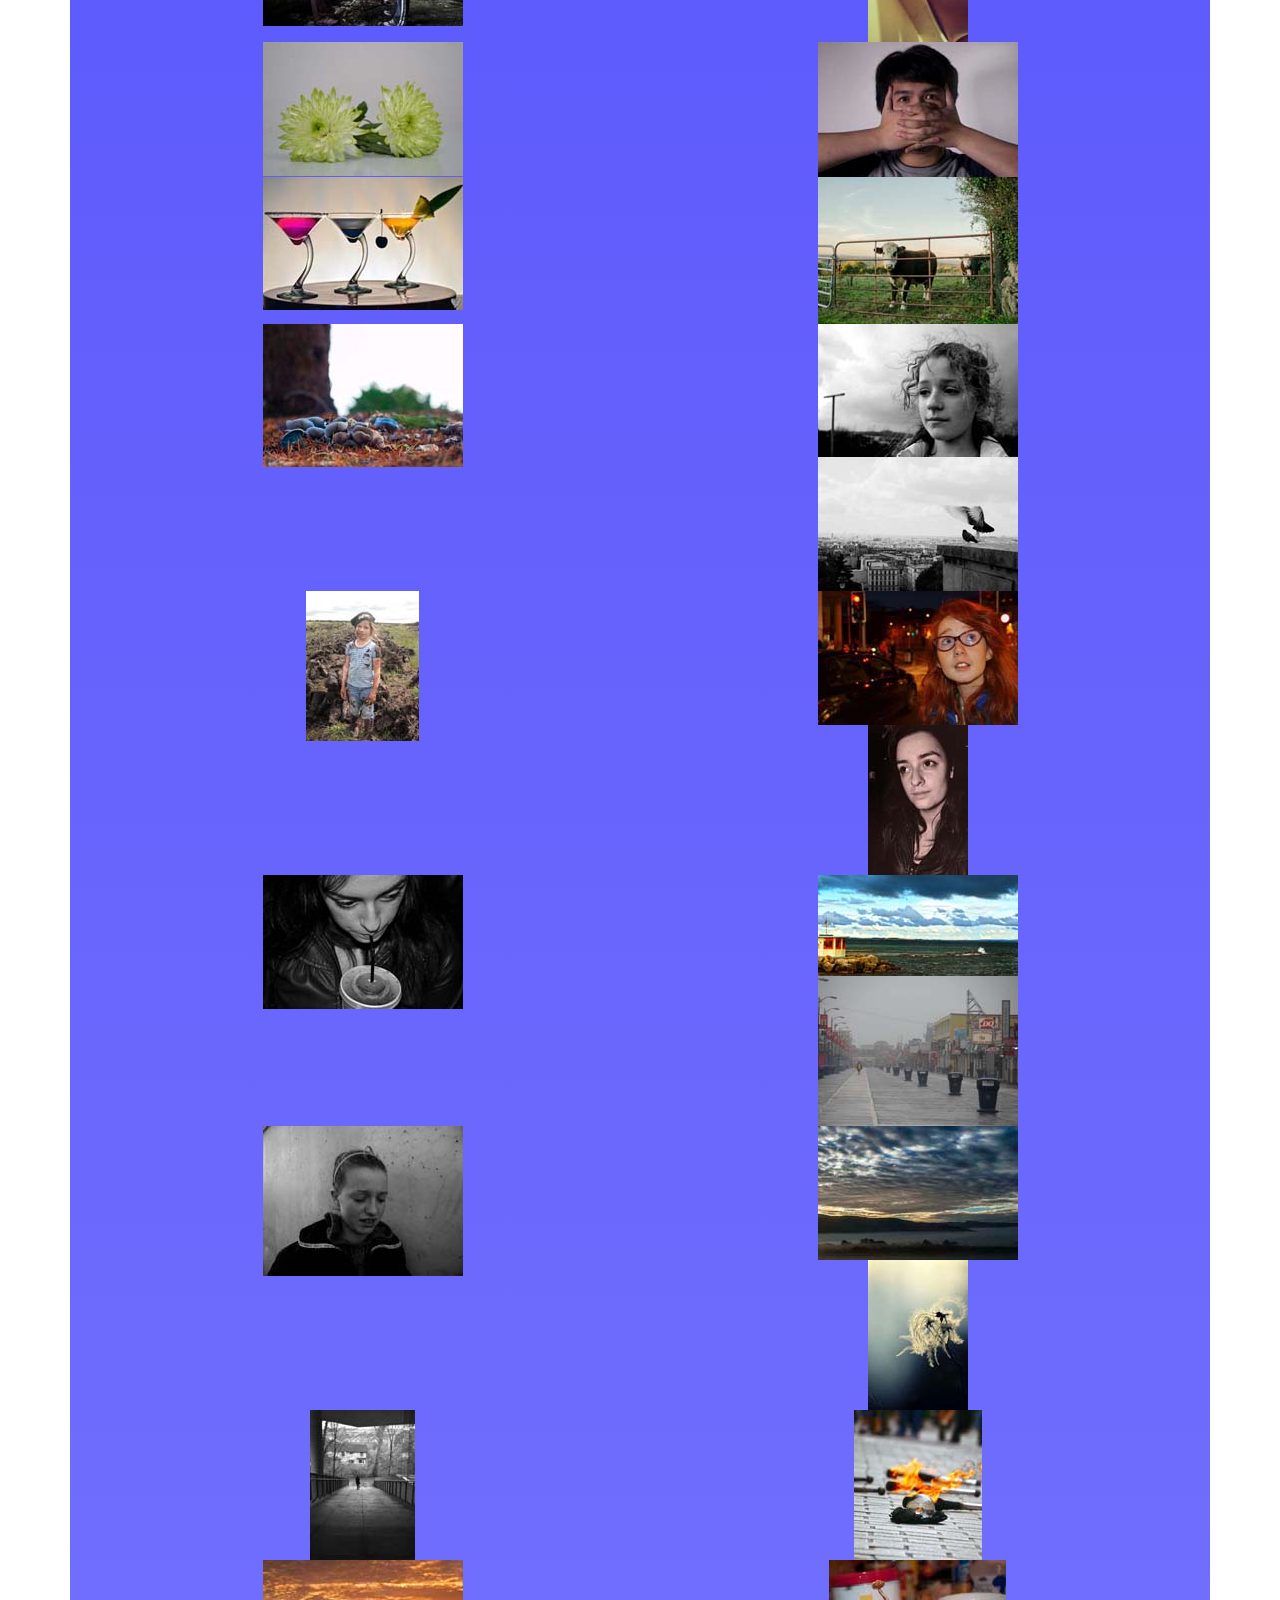
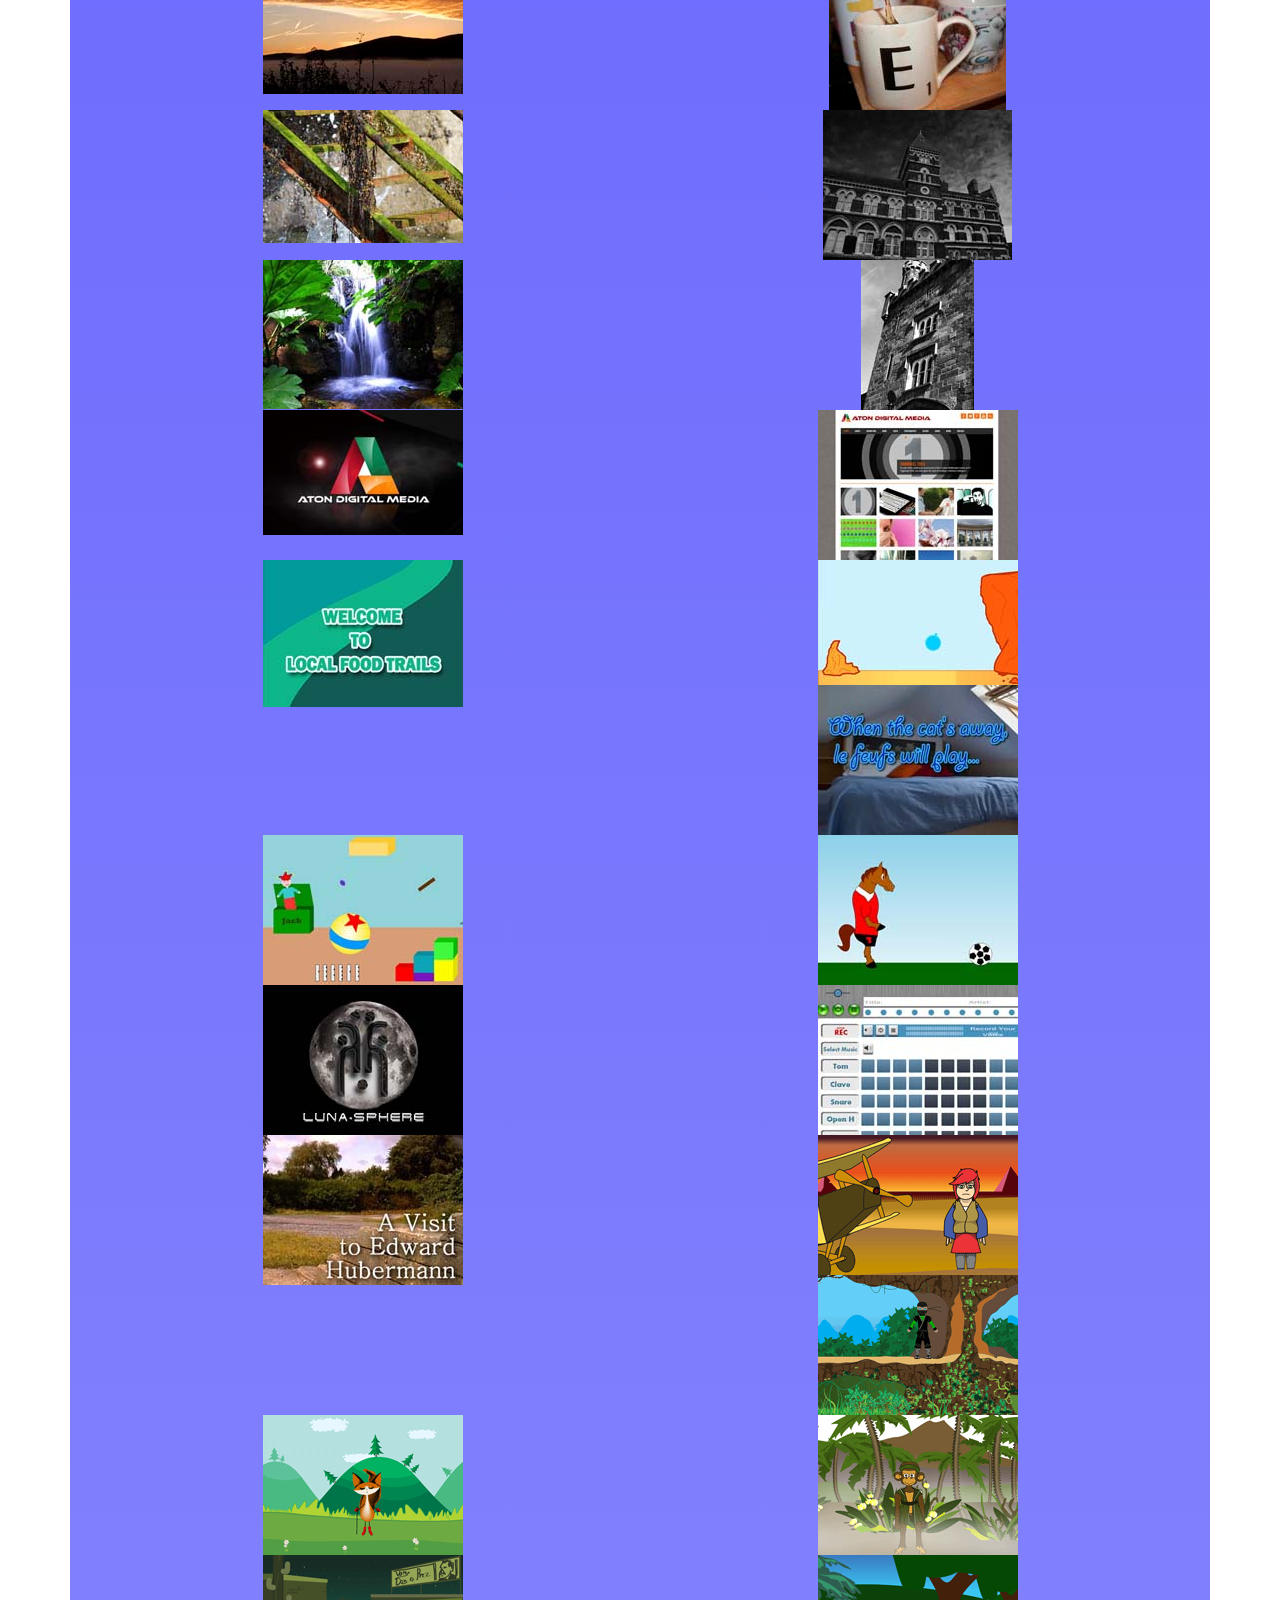
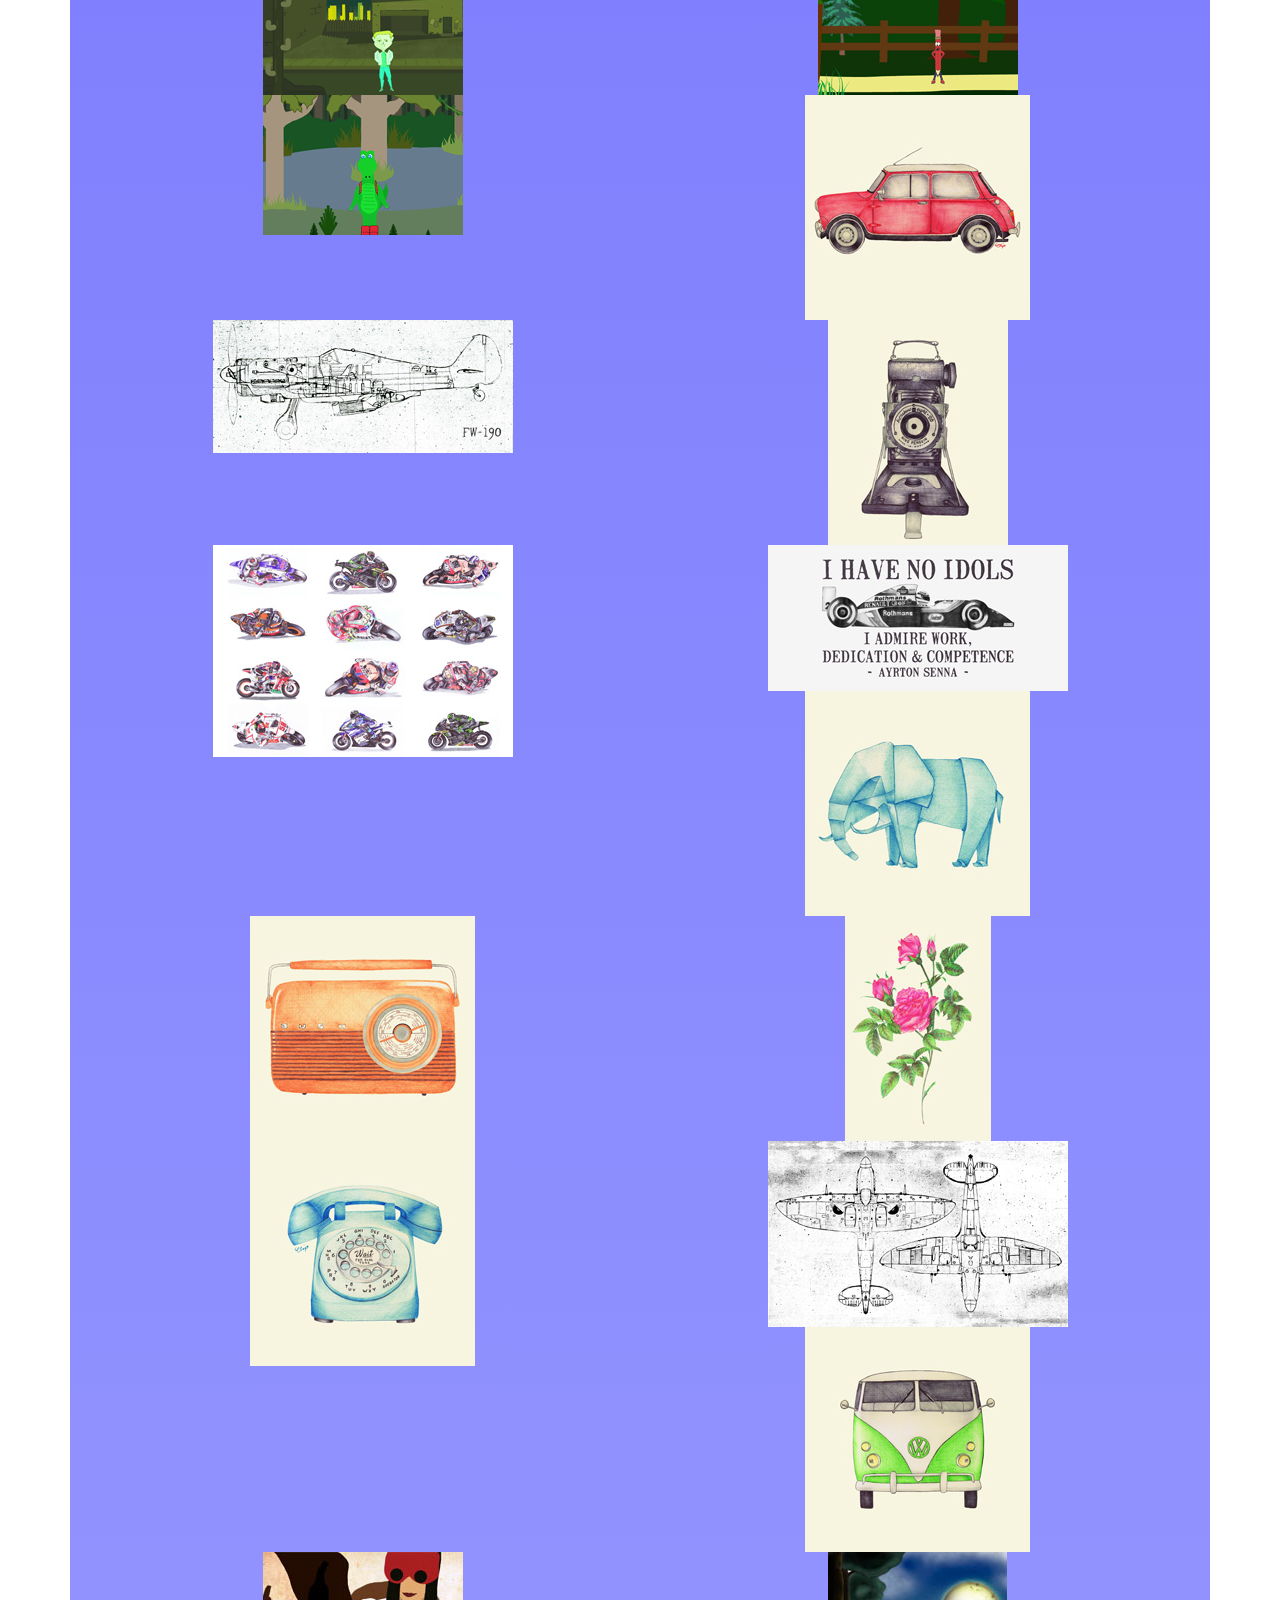
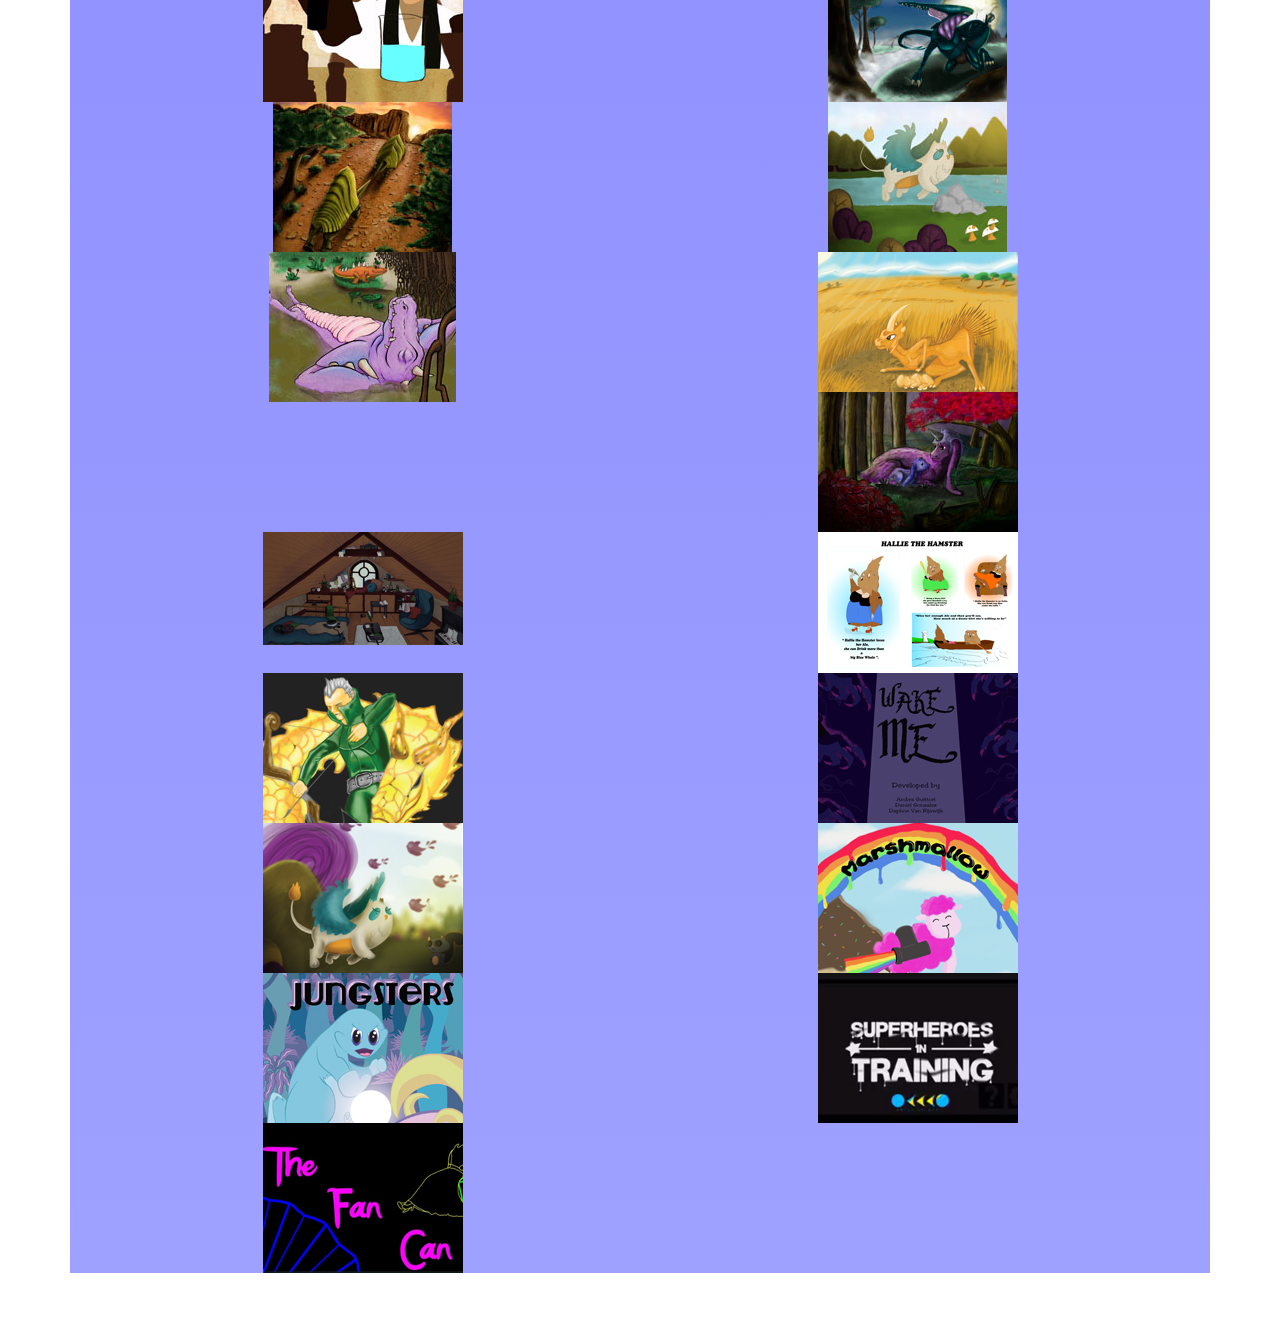
==== commit 8ee030f0: "Pen and Pixel" ====
--- a/gallery.html
+++ b/gallery.html
@@ -1,554 +1,554 @@
-<!doctype html>
-<html>
-<head>
-<meta charset="utf-8">
-<meta name="viewport" content="width=device-width, initial-scale=1, maximum-scale=1">
-<title>Gallery</title>
-<script src="libraries/jquery-2.2.2.min.js" type="text/javascript"></script>
-<script src="libraries/jquery.lazyload.js" type="text/javascript"></script>
-<script src="libraries/jquery.scrollstop.js" type="text/javascript"></script>
-<script src="libraries/jquery.stellar.js" type="text/javascript"></script>
-<script src="libraries/owl.carousel.js" type="text/javascript"></script>
-<script src="libraries/isotope.pkgd.js" type="text/javascript"></script>
-<script src="libraries/isotope-docs.min.js" type="text/javascript"></script>
-<script src="https://ajax.googleapis.com/ajax/libs/jquery/1.11.3/jquery.min.js"></script>
-<script src="https://maxcdn.bootstrapcdn.com/bootstrap/3.3.6/js/bootstrap.min.js"></script>
-<script src="js/javascript.js" type="text/javascript"></script>
-<link rel="stylesheet" href="https://maxcdn.bootstrapcdn.com/bootstrap/3.3.6/css/bootstrap.min.css">
-<link rel="stylesheet" href="css/styles.css" type="text/css"/>
-<link rel="stylesheet" href="css/prettyPhoto.css" type="text/css" media="screen" charset="utf-8" />
-<script src="js/jquery.prettyPhoto.js" type="text/javascript" charset="utf-8"></script>
-</head>
-
-<body>
-    <div id="pen"></div>
-    <header>
-    
-      <nav class="navbar navbar-default navbar-fixed-top">
-      	<div class="container">
-        	<div class="navbar-header">
-            	<button type="button" class="navbar-toggle collapsed" data-toggle="collapse" data-target="#navcollapse" aria-expanded="false">
-        			<span class="sr-only">Toggle navigation</span>
-        			<span class="icon-bar"></span>
-        			<span class="icon-bar"></span>
-       				<span class="icon-bar"></span>
-     			 </button>
-            	<h3>Pen & Pixel</h3>
-            </div>
-            <div class="collapse navbar-collapse" id="navcollapse">
-                <ul class="nav navbar-nav navbar-right">
-                  <li><a href="index.html">Home</a></li>
-                </ul>
-            </div>
-        </div>
-      </nav>
-
-    </header>
-    <div class="container-fluid" id="entries">
-    	<h1>Gallery</h1>
-
-        <div>
-          <button class="all">All</button>
-          <button class="sound-sub">Sound Design</button>
-          <button class="photo-sub">Photography</button>
-          <button class="game-sub">Games</button>
-          <button class="web-sub">Web and Mobile Apps</button>
-          <button class="graphic-sub">Animation/Graphic Design</button>
-          <button class="video-sub">Video/Projection/Kinetic Text</button>
-        </div>
-        <div class="col-md-6 games">
-            <a href="submissions/0.jpg" rel="prettyPhoto[submissions]"><img src="submissions/0.jpg" alt="games"/></a>
-        </div>
-        <div class="col-md-6 games">
-            <a href="submissions/1.jpg" rel="prettyPhoto[submissions]"><img src="submissions/1.jpg" alt="games"/></a>
-        </div>
-        <div class="col-md-6 animation">
-            <a href="submissions/2.jpg" rel="prettyPhoto[submissions]"><img src="submissions/2.jpg"alt="animation"/></a>
-        </div>
-        <div class="col-md-6 games">
-            <a href="submissions/3.jpg" rel="prettyPhoto[submissions]"><img src="submissions/3.jpg" alt="games"/></a>
-        </div>
-        <div class="col-md-6 graphic">
-            <a href="submissions/4.jpg" rel="prettyPhoto[submissions]"><img src="submissions/4.jpg" alt="graphic"/></a>
-        </div>
-        <div class="col-md-6 video">
-            <a href="submissions/hi-res/5.jpg" rel="prettyPhoto[submissions]"><img src="submissions/hi-res/5.jpg" alt="video"/></a>
-        </div>
-        <div class="col-md-6 graphic">
-            <a href="submissions/hi-res/6.png" rel="prettyPhoto[submissions]"><img src="submissions/hi-res/6.png" alt="graphic"/></a>
-        </div>
-        <div class="col-md-6 animation">
-            <a href="submissions/7.jpg" rel="prettyPhoto[submissions]"><img src="submissions/7.jpg" alt="animation"/></a>
-        </div>
-        <div class="col-md-6 games">
-            <a href="submissions/hi-res/8.jpg" rel="prettyPhoto[submissions]"><img src="submissions/hi-res/8.jpg" alt="games"/></a>
-        </div>
-        <div class="col-md-6 animation">
-            <a href="submissions/9.jpg" rel="prettyPhoto[submissions]"><img src="submissions/9.jpg" alt="animation"/></a>
-        </div>
-        <div class="col-md-6 photography">
-            <a href="submissions/10.jpg" rel="prettyPhoto[submissions]"><img src="submissions/10.jpg"alt="photography"/></a>
-        </div>
-        <div class="col-md-6 photography">
-            <a href="submissions/hi-res/11.jpg" rel="prettyPhoto[submissions]"><img src="submissions/hi-res/11.jpg" alt="photography"/></a>
-        </div>
-        <div class="col-md-6 photography">
-            <a href="submissions/12.jpg" rel="prettyPhoto[submissions]"><img src="submissions/12.jpg" alt="photography"/></a>
-        </div>
-        <div class="col-md-6 photography">
-            <a href="submissions/13.jpg" rel="prettyPhoto[submissions]"><img src="submissions/13.jpg" alt="photography"/></a>
-        </div>
-        <div class="col-md-6 animation">
-            <a href="submissions/14.jpg" rel="prettyPhoto[submissions]"><img src="submissions/14.jpg" alt="animation"/></a>
-        </div>
-        <div class="col-md-6 graphic">
-            <a href="submissions/15.jpg" rel="prettyPhoto[submissions]"><img src="submissions/15.jpg" alt="graphic"/></a>
-        </div>
-        <div class="col-md-6 games">
-            <a href="submissions/swfs/16.swf?width=800&amp;height=450" rel="prettyPhoto[submissions]" title="demo"><img src="submissions/16.jpg" alt="demo"/></a>
-        </div>
-        <div class="col-md-6 games">
-            <a href="submissions/17.jpg" rel="prettyPhoto[submissions]"><img src="submissions/17.jpg" alt="games"/></a>
-        </div>
-        <div class="col-md-6 photography">
-            <a href="submissions/hi-res/18.jpg" rel="prettyPhoto[submissions]"><img src="submissions/hi-res/18.jpg"alt="photography"/></a>
-        </div>
-        <div class="col-md-6 photography">
-            <a href="submissions/hi-res/19.jpg" rel="prettyPhoto[submissions]"><img src="submissions/hi-res/19.jpg" alt="photography"/></a>
-        </div>
-        <div class="col-md-6 photography">
-            <a href="submissions/hi-res/20.jpg" rel="prettyPhoto[submissions]"><img src="submissions/hi-res/20.jpg" alt="photography"/></a>
-        </div>
-        <div class="col-md-6 video">
-            <a href="submissions/hi-res/21.jpg" rel="prettyPhoto[submissions]"><img src="submissions/hi-res/21.jpg" alt="video"/></a>
-        </div>
-        <div class="col-md-6 photography">
-            <a href="submissions/hi-res/22.jpg" rel="prettyPhoto[submissions]"><img src="submissions/hi-res/22.jpg" alt="photography"/></a>
-        </div>
-        <div class="col-md-6 photography">
-            <a href="submissions/23.jpg" rel="prettyPhoto[submissions]"><img src="submissions/23.jpg" alt="photography"/></a>
-        </div>
-        <div class="col-md-6 photography">
-            <a href="submissions/24.jpg" rel="prettyPhoto[submissions]"><img src="submissions/24.jpg" alt="photography"/></a>
-        </div>
-        <div class="col-md-6 photography">
-            <a href="submissions/25.jpg" rel="prettyPhoto[submissions]"><img src="submissions/25.jpg" alt="photography"/></a>
-        </div>
-        <div class="col-md-6 photography">
-            <a href="submissions/26.jpg" rel="prettyPhoto[submissions]"><img src="submissions/26.jpg"alt="photography"/></a>
-        </div>
-        <div class="col-md-6 photography">
-            <a href="submissions/27.jpg" rel="prettyPhoto[submissions]"><img src="submissions/27.jpg" alt="photography"/></a>
-        </div>
-        <div class="col-md-6 photography">
-            <a href="submissions/28.jpg" rel="prettyPhoto[submissions]"><img src="submissions/28.jpg" alt="photography"/></a>
-        </div>
-        <div class="col-md-6 photography">
-            <a href="submissions/29.jpg" rel="prettyPhoto[submissions]"><img src="submissions/29.jpg" alt="photography"/></a>
-        </div>
-        <div class="col-md-6 photography">
-            <a href="submissions/30.jpg" rel="prettyPhoto[submissions]"><img src="submissions/30.jpg" alt="photography"/></a>
-        </div>
-        <div class="col-md-6 photography">
-            <a href="submissions/31.jpg" rel="prettyPhoto[submissions]"><img src="submissions/31.jpg" alt="photography"/></a>
-        </div>
-        <div class="col-md-6 photography">
-            <a href="submissions/32.jpg" rel="prettyPhoto[submissions]"><img src="submissions/32.jpg" alt="photography"/></a>
-        </div>
-        <div class="col-md-6 photography">
-            <a href="submissions/33.jpg" rel="prettyPhoto[submissions]"><img src="submissions/33.jpg" alt="photography"/></a>
-        </div>
-        <div class="col-md-6 photography">
-            <a href="submissions/34.jpg" rel="prettyPhoto[submissions]"><img src="submissions/34.jpg"alt="photography"/></a>
-        </div>
-        <div class="col-md-6 photography">
-            <a href="submissions/35.jpg" rel="prettyPhoto[submissions]"><img src="submissions/35.jpg" alt="photography"/></a>
-        </div>
-        <div class="col-md-6 photography">
-            <a href="submissions/36.jpg" rel="prettyPhoto[submissions]"><img src="submissions/36.jpg" alt="photography"/></a>
-        </div>
-        <div class="col-md-6 photography">
-            <a href="submissions/37.jpg" rel="prettyPhoto[submissions]"><img src="submissions/37.jpg" alt="photography"/></a>
-        </div>
-        <div class="col-md-6 photography">
-            <a href="submissions/38.jpg" rel="prettyPhoto[submissions]"><img src="submissions/38.jpg" alt="photography"/></a>
-        </div>
-        <div class="col-md-6 photography">
-            <a href="submissions/39.jpg" rel="prettyPhoto[submissions]"><img src="submissions/39.jpg" alt="photography"/></a>
-        </div>
-        <div class="col-md-6 photography">
-            <a href="submissions/40.jpg" rel="prettyPhoto[submissions]"><img src="submissions/40.jpg" alt="photography"/></a>
-        </div>
-        <div class="col-md-6 photography">
-            <a href="submissions/41.jpg" rel="prettyPhoto[submissions]"><img src="submissions/41.jpg" alt="photography"/></a>
-        </div>
-        <div class="col-md-6 photography">
-            <a href="submissions/42.jpg" rel="prettyPhoto[submissions]"><img src="submissions/42.jpg"alt="photography"/></a>
-        </div>
-        <div class="col-md-6 photography">
-            <a href="submissions/43.jpg" rel="prettyPhoto[submissions]"><img src="submissions/43.jpg" alt="photography"/></a>
-        </div>
-        <div class="col-md-6 photography">
-            <a href="submissions/44.jpg" rel="prettyPhoto[submissions]"><img src="submissions/44.jpg" alt="photography"/></a>
-        </div>
-        <div class="col-md-6 photography">
-            <a href="submissions/45.jpg" rel="prettyPhoto[submissions]"><img src="submissions/45.jpg" alt="photography"/></a>
-        </div>
-        <div class="col-md-6 photography">
-            <a href="submissions/46.jpg" rel="prettyPhoto[submissions]"><img src="submissions/46.jpg" alt="photography"/></a>
-        </div>
-        <div class="col-md-6 photography">
-            <a href="submissions/47.jpg" rel="prettyPhoto[submissions]"><img src="submissions/47.jpg" alt="photography"/></a>
-        </div>
-        <div class="col-md-6 photography">
-            <a href="submissions/48.jpg" rel="prettyPhoto[submissions]"><img src="submissions/48.jpg" alt="photography"/></a>
-        </div>
-        <div class="col-md-6 photography">
-            <a href="submissions/49.jpg" rel="prettyPhoto[submissions]"><img src="submissions/49.jpg" alt="photography"/></a>
-        </div>
-        <div class="col-md-6 photography">
-            <a href="submissions/50.jpg" rel="prettyPhoto[submissions]"><img src="submissions/50.jpg"alt="photography"/></a>
-        </div>
-        <div class="col-md-6 photography">
-            <a href="submissions/51.jpg" rel="prettyPhoto[submissions]"><img src="submissions/51.jpg" alt="photography"/></a>
-        </div>
-        <div class="col-md-6 photography">
-            <a href="submissions/52.jpg" rel="prettyPhoto[submissions]"><img src="submissions/52.jpg" alt="photography"/></a>
-        </div>
-        <div class="col-md-6 photography">
-            <a href="submissions/53.jpg" rel="prettyPhoto[submissions]"><img src="submissions/53.jpg" alt="photography"/></a>
-        </div>
-        <div class="col-md-6 photography">
-            <a href="submissions/54.jpg" rel="prettyPhoto[submissions]"><img src="submissions/54.jpg" alt="photography"/></a>
-        </div>
-        <div class="col-md-6 photography">
-            <a href="submissions/55.jpg" rel="prettyPhoto[submissions]"><img src="submissions/55.jpg" alt="photography"/></a>
-        </div>
-        <div class="col-md-6 photography">
-            <a href="submissions/56.jpg" rel="prettyPhoto[submissions]"><img src="submissions/56.jpg" alt="photography"/></a>
-        </div>
-        <div class="col-md-6 photography">
-            <a href="submissions/57.jpg" rel="prettyPhoto[submissions]"><img src="submissions/57.jpg" alt="photography"/></a>
-        </div>
-        <div class="col-md-6 photography">
-            <a href="submissions/58.jpg" rel="prettyPhoto[submissions]"><img src="submissions/58.jpg"alt="photography"/></a>
-        </div>
-        <div class="col-md-6 video">
-            <a href="submissions/59.jpg" rel="prettyPhoto[submissions]"><img src="submissions/59.jpg" alt="photography"/></a>
-        </div>
-        <div class="col-md-6 photography">
-            <a href="submissions/60.jpg" rel="prettyPhoto[submissions]"><img src="submissions/60.jpg" alt="photography"/></a>
-        </div>
-        <div class="col-md-6 photography">
-            <a href="submissions/61.jpg" rel="prettyPhoto[submissions]"><img src="submissions/61.jpg" alt="photography"/></a>
-        </div>
-        <div class="col-md-6 video">
-            <a href="submissions/62.jpg" rel="prettyPhoto[submissions]"><img src="submissions/62.jpg" alt="photography"/></a>
-        </div>
-        <div class="col-md-6 photography">
-            <a href="submissions/63.jpg" rel="prettyPhoto[submissions]"><img src="submissions/63.jpg" alt="photography"/></a>
-        </div>
-         <div class="col-md-6 photography">
-            <a href="submissions/64.jpg" rel="prettyPhoto[submissions]"><img src="submissions/64.jpg" alt="photography"/></a>
-        </div>
-        <div class="col-md-6 video">
-            <a href="submissions/65.jpg" rel="prettyPhoto[submissions]"><img src="submissions/65.jpg" alt="photography"/></a>
-        </div>
-        <div class="col-md-6 photography">
-            <a href="submissions/66.jpg" rel="prettyPhoto[submissions]"><img src="submissions/66.jpg" alt="photography"/></a>
-        </div>
-        <div class="col-md-6 photography">
-            <a href="submissions/67.jpg" rel="prettyPhoto[submissions]"><img src="submissions/67.jpg" alt="photography"/></a>
-        </div>
-        <div class="col-md-6 photography">
-            <a href="submissions/68.jpg" rel="prettyPhoto[submissions]"><img src="submissions/68.jpg"alt="photography"/></a>
-        </div>
-        <div class="col-md-6 web">
-            <a href="submissions/69.jpg" rel="prettyPhoto[submissions]"><img src="submissions/69.jpg" alt="web"/></a>
-        </div>
-        <div class="col-md-6 photography">
-            <a href="submissions/70.jpg" rel="prettyPhoto[submissions]"><img src="submissions/70.jpg" alt="photography"/></a>
-        </div>
-        <div class="col-md-6 photography">
-            <a href="submissions/71.jpg" rel="prettyPhoto[submissions]"><img src="submissions/71.jpg" alt="photography"/></a>
-        </div>
-        <div class="col-md-6 photography">
-            <a href="submissions/72.jpg" rel="prettyPhoto[submissions]"><img src="submissions/72.jpg" alt="photography"/></a>
-        </div>
-        <div class="col-md-6 photography">
-            <a href="submissions/73.jpg" rel="prettyPhoto[submissions]"><img src="submissions/73.jpg" alt="photography"/></a>
-        </div>
-        <div class="col-md-6 photography">
-            <a href="submissions/74.jpg" rel="prettyPhoto[submissions]"><img src="submissions/74.jpg" alt="photography"/></a>
-        </div>
-        <div class="col-md-6 photography">
-            <a href="submissions/75.jpg" rel="prettyPhoto[submissions]"><img src="submissions/75.jpg" alt="photography"/></a>
-        </div>
-        <div class="col-md-6 photography">
-            <a href="submissions/76.jpg" rel="prettyPhoto[submissions]"><img src="submissions/76.jpg"alt="photography"/></a>
-        </div>
-        <div class="col-md-6 photography">
-            <a href="submissions/77.jpg" rel="prettyPhoto[submissions]"><img src="submissions/77.jpg" alt="photography"/></a>
-        </div>
-        <div class="col-md-6 photography">
-            <a href="submissions/78.jpg" rel="prettyPhoto[submissions]"><img src="submissions/78.jpg" alt="photography"/></a>
-        </div>
-        <div class="col-md-6 photography">
-            <a href="submissions/79.jpg" rel="prettyPhoto[submissions]"><img src="submissions/79.jpg" alt="photography"/></a>
-        </div>
-        <div class="col-md-6 photography">
-            <a href="submissions/80.jpg" rel="prettyPhoto[submissions]"><img src="submissions/80.jpg" alt="photography"/></a>
-        </div>
-        <div class="col-md-6 photography">
-            <a href="submissions/81.jpg" rel="prettyPhoto[submissions]"><img src="submissions/81.jpg" alt="photography"/></a>
-        </div>
-        <div class="col-md-6 photography">
-            <a href="submissions/82.jpg" rel="prettyPhoto[submissions]"><img src="submissions/82.jpg" alt="photography"/></a>
-        </div>
-        <div class="col-md-6 photography">
-            <a href="submissions/83.jpg" rel="prettyPhoto[submissions]"><img src="submissions/83.jpg" alt="photography"/></a>
-        </div>
-        <div class="col-md-6 photography">
-            <a href="submissions/84.jpg" rel="prettyPhoto[submissions]"><img src="submissions/84.jpg" alt="photography"/></a>
-        </div>
-        <div class="col-md-6 photography">
-            <a href="submissions/85.jpg" rel="prettyPhoto[submissions]"><img src="submissions/85.jpg" alt="photography"/></a>
-        </div>
-        <div class="col-md-6 photography">
-            <a href="submissions/86.jpg" rel="prettyPhoto[submissions]"><img src="submissions/86.jpg"alt="photography"/></a>
-        </div>
-        <div class="col-md-6 photography">
-            <a href="submissions/87.jpg" rel="prettyPhoto[submissions]"><img src="submissions/87.jpg" alt="photography"/></a>
-        </div>
-        <div class="col-md-6 photography">
-            <a href="submissions/88.jpg" rel="prettyPhoto[submissions]"><img src="submissions/88.jpg" alt="photography"/></a>
-        </div>
-        <div class="col-md-6 video">
-            <a href="submissions/89.jpg" rel="prettyPhoto[submissions]"><img src="submissions/89.jpg" alt="video"/></a>
-        </div>
-        <div class="col-md-6 photography">
-            <a href="submissions/90.jpg" rel="prettyPhoto[submissions]"><img src="submissions/90.jpg" alt="photography"/></a>
-        </div>
-        <div class="col-md-6 photography">
-            <a href="submissions/91.jpg" rel="prettyPhoto[submissions]"><img src="submissions/91.jpg" alt="photography"/></a>
-        </div>
-        <div class="col-md-6 photography">
-            <a href="submissions/92.jpg" rel="prettyPhoto[submissions]"><img src="submissions/92.jpg" alt="photography"/></a>
-        </div>
-        <div class="col-md-6 photography">
-            <a href="submissions/93.jpg" rel="prettyPhoto[submissions]"><img src="submissions/93.jpg" alt="photography"/></a>
-        </div>
-        <div class="col-md-6 photography">
-            <a href="submissions/94.jpg" rel="prettyPhoto[submissions]"><img src="submissions/94.jpg" alt="photography"/></a>
-        </div>
-        <div class="col-md-6 photography">
-            <a href="submissions/95.jpg" rel="prettyPhoto[submissions]"><img src="submissions/95.jpg" alt="photography"/></a>
-        </div>
-        <div class="col-md-6 photography">
-            <a href="submissions/96.jpg" rel="prettyPhoto[submissions]"><img src="submissions/96.jpg"alt="photography"/></a>
-        </div>
-        <div class="col-md-6 photography">
-            <a href="submissions/97.jpg" rel="prettyPhoto[submissions]"><img src="submissions/97.jpg" alt="photography"/></a>
-        </div>
-        <div class="col-md-6 photography">
-            <a href="submissions/98.jpg" rel="prettyPhoto[submissions]"><img src="submissions/98.jpg" alt="photography"/></a>
-        </div>
-        <div class="col-md-6 photography">
-            <a href="submissions/99.jpg" rel="prettyPhoto[submissions]"><img src="submissions/99.jpg" alt="photography"/></a>
-        </div>        
-        <div class="col-md-6 photography">
-            <a href="submissions/100.jpg" rel="prettyPhoto[submissions]"><img src="submissions/100.jpg" alt="photography"/></a>
-        </div>
-        <div class="col-md-6 photography">
-            <a href="submissions/101.jpg" rel="prettyPhoto[submissions]"><img src="submissions/101.jpg" alt="photography"/></a>
-        </div>
-        <div class="col-md-6 photography">
-            <a href="submissions/102.jpg" rel="prettyPhoto[submissions]"><img src="submissions/102.jpg" alt="photography"/></a>
-        </div>
-        <div class="col-md-6 photography">
-            <a href="submissions/103.jpg" rel="prettyPhoto[submissions]"><img src="submissions/103.jpg" alt="photography"/></a>
-        </div>
-        <div class="col-md-6 photography">
-            <a href="submissions/104.jpg" rel="prettyPhoto[submissions]"><img src="submissions/104.jpg" alt="photography"/></a>
-        </div>
-        <div class="col-md-6 photography">
-            <a href="submissions/105.jpg" rel="prettyPhoto[submissions]"><img src="submissions/105.jpg" alt="photography"/></a>
-        </div>
-        <div class="col-md-6 photography">
-            <a href="submissions/106.jpg" rel="prettyPhoto[submissions]"><img src="submissions/106.jpg"alt="photography"/></a>
-        </div>
-        <div class="col-md-6 photography">
-            <a href="submissions/107.jpg" rel="prettyPhoto[submissions]"><img src="submissions/107.jpg" alt="photography"/></a>
-        </div>
-        <div class="col-md-6 sound">
-            <a href="submissions/108.jpg" rel="prettyPhoto[submissions]"><img src="submissions/108.jpg" alt="sound"/></a>
-        </div>
-        <div class="col-md-6 photography">
-            <a href="submissions/109.jpg" rel="prettyPhoto[submissions]"><img src="submissions/109.jpg" alt="photography"/></a>
-        </div>
-        <div class="col-md-6 photography">
-            <a href="submissions/110.jpg" rel="prettyPhoto[submissions]"><img src="submissions/110.jpg" alt="photography"/></a>
-        </div>
-        <div class="col-md-6 photography">
-            <a href="submissions/111.jpg" rel="prettyPhoto[submissions]"><img src="submissions/111.jpg" alt="photography"/></a>
-        </div>
-        <div class="col-md-6 photography">
-            <a href="submissions/112.jpg" rel="prettyPhoto[submissions]"><img src="submissions/112.jpg" alt="photography"/></a>
-        </div>
-        <div class="col-md-6 photography">
-            <a href="submissions/113.jpg" rel="prettyPhoto[submissions]"><img src="submissions/113.jpg" alt="photography"/></a>
-        </div>
-        <div class="col-md-6 photography">
-            <a href="submissions/114.jpg" rel="prettyPhoto[submissions]"><img src="submissions/114.jpg" alt="photography"/></a>
-        </div>
-        <div class="col-md-6 photography">
-            <a href="submissions/115.jpg" rel="prettyPhoto[submissions]"><img src="submissions/115.jpg" alt="photography"/></a>
-        </div>
-        <div class="col-md-6 photography">
-            <a href="submissions/116.jpg" rel="prettyPhoto[submissions]"><img src="submissions/116.jpg"alt="photography"/></a>
-        </div>
-        <div class="col-md-6 photography">
-            <a href="submissions/117.jpg" rel="prettyPhoto[submissions]"><img src="submissions/117.jpg" alt="photography"/></a>
-        </div>
-        <div class="col-md-6 photography">
-            <a href="submissions/118.jpg" rel="prettyPhoto[submissions]"><img src="submissions/118.jpg" alt="photography"/></a>
-        </div>
-        <div class="col-md-6 photography">
-            <a href="submissions/119.jpg" rel="prettyPhoto[submissions]"><img src="submissions/119.jpg" alt="photography"/></a>
-        </div>        
-        <div class="col-md-6 graphic">
-            <a href="submissions/120.jpg" rel="prettyPhoto[submissions]"><img src="submissions/120.jpg" alt="graphic"/></a>
-        </div>
-        <div class="col-md-6 web">
-            <a href="submissions/121.jpg" rel="prettyPhoto[submissions]"><img src="submissions/121.jpg" alt="web"/></a>
-        </div>
-        <div class="col-md-6 video">
-            <a href="submissions/122.jpg" rel="prettyPhoto[submissions]"><img src="submissions/122.jpg" alt="video"/></a>
-        </div>
-        <div class="col-md-6 animation">
-            <a href="submissions/123.jpg" rel="prettyPhoto[submissions]"><img src="submissions/123.jpg" alt="animation"/></a>
-        </div>
-        <div class="col-md-6 video">
-            <a href="submissions/124.jpg" rel="prettyPhoto[submissions]"><img src="submissions/124.jpg" alt="video"/></a>
-        </div>
-        <div class="col-md-6 animation">
-            <a href="submissions/125.jpg" rel="prettyPhoto[submissions]"><img src="submissions/125.jpg" alt="animation"/></a>
-        </div>
-        <div class="col-md-6 animation">
-            <a href="submissions/126.jpg" rel="prettyPhoto[submissions]"><img src="submissions/126.jpg"alt="animation"/></a>
-        </div>
-        <div class="col-md-6 graphic">
-            <a href="submissions/127.jpg" rel="prettyPhoto[submissions]"><img src="submissions/127.jpg" alt="graphic"/></a>
-        </div>
-        <div class="col-md-6 sound">
-            <a href="submissions/128.jpg" rel="prettyPhoto[submissions]"><img src="submissions/128.jpg" alt="sound"/></a>
-        </div>
-        <div class="col-md-6 video">
-            <a href="submissions/129.jpg" rel="prettyPhoto[submissions]"><img src="submissions/129.jpg" alt="video"/></a>
-        </div>
-        <div class="col-md-6 games">
-            <a href="submissions/130.png" rel="prettyPhoto[submissions]"><img src="submissions/130.png" alt="games"/></a>
-        </div>
-        <div class="col-md-6 games">
-            <a href="submissions/131.png" rel="prettyPhoto[submissions]"><img src="submissions/131.png" alt="games"/></a>
-        </div>
-        <div class="col-md-6 games">
-            <a href="submissions/132.png" rel="prettyPhoto[submissions]"><img src="submissions/132.png" alt="games"/></a>
-        </div>
-        <div class="col-md-6 games">
-            <a href="submissions/133.png" rel="prettyPhoto[submissions]"><img src="submissions/133.png" alt="games"/></a>
-        </div>
-        <div class="col-md-6 games">
-            <a href="submissions/134.png" rel="prettyPhoto[submissions]"><img src="submissions/134.png" alt="games"/></a>
-        </div>
-        <div class="col-md-6 games">
-            <a href="submissions/135.png" rel="prettyPhoto[submissions]"><img src="submissions/135.png" alt="games"/></a>
-        </div>
-        <div class="col-md-6 games">
-            <a href="submissions/136.png" rel="prettyPhoto[submissions]"><img src="submissions/136.png"alt="games"/></a>
-        </div>
-        <div class="col-md-6 graphic">
-            <a href="submissions/137.jpg" rel="prettyPhoto[submissions]"><img src="submissions/137.jpg" alt="graphic"/></a>
-        </div>
-        <div class="col-md-6 sound">
-            <a href="submissions/138.jpg" rel="prettyPhoto[submissions]"><img src="submissions/138.jpg" alt="sound"/></a>
-        </div>
-        <div class="col-md-6 video">
-            <a href="submissions/139.jpg" rel="prettyPhoto[submissions]"><img src="submissions/139.jpg" alt="video"/></a>
-        </div>
-        <div class="col-md-6 graphic">
-            <a href="submissions/140.jpg" rel="prettyPhoto[submissions]"><img src="submissions/140.jpg" alt="graphic"/></a>
-        </div>
-        <div class="col-md-6 animation">
-            <a href="submissions/141.jpg" rel="prettyPhoto[submissions]"><img src="submissions/141.jpg" alt="animation"/></a>
-        </div>
-        <div class="col-md-6 graphic">
-            <a href="submissions/142.jpg" rel="prettyPhoto[submissions]"><img src="submissions/142.jpg" alt="graphic"/></a>
-        </div>
-        <div class="col-md-6 graphic">
-            <a href="submissions/143.jpg" rel="prettyPhoto[submissions]"><img src="submissions/143.jpg" alt="graphic"/></a>
-        </div>
-        <div class="col-md-6 graphic">
-            <a href="submissions/144.jpg" rel="prettyPhoto[submissions]"><img src="submissions/144.jpg" alt="graphic"/></a>
-        </div>
-        <div class="col-md-6 graphic">
-            <a href="submissions/145.jpg" rel="prettyPhoto[submissions]"><img src="submissions/145.jpg" alt="graphic"/></a>
-        </div>
-        <div class="col-md-6 graphic">
-            <a href="submissions/146.jpg" rel="prettyPhoto[submissions]"><img src="submissions/146.jpg"alt="graphic"/></a>
-        </div>
-        <div class="col-md-6 graphic">
-            <a href="submissions/147.jpg" rel="prettyPhoto[submissions]"><img src="submissions/147.jpg" alt="graphic"/></a>
-        </div>
-        <div class="col-md-6 sound">
-            <a href="submissions/148.jpg" rel="prettyPhoto[submissions]"><img src="submissions/148.jpg" alt="sound"/></a>
-        </div>
-        <div class="col-md-6 graphic">
-            <a href="submissions/149.jpg" rel="prettyPhoto[submissions]"><img src="submissions/149.jpg" alt="graphic"/></a>
-        </div>        
-        <div class="col-md-6 animation">
-            <a href="submissions/150.jpg" rel="prettyPhoto[submissions]"><img src="submissions/150.jpg" alt="animation"/></a>
-        </div>
-        <div class="col-md-6 video">
-            <a href="submissions/151.jpg" rel="prettyPhoto[submissions]"><img src="submissions/151.jpg" alt="video"/></a>
-        </div>
-        <div class="col-md-6 graphic">
-            <a href="submissions/152.jpg" rel="prettyPhoto[submissions]"><img src="submissions/152.jpg" alt="graphic"/></a>
-        </div>
-        <div class="col-md-6 graphic">
-            <a href="submissions/153.jpg" rel="prettyPhoto[submissions]"><img src="submissions/153.jpg" alt="graphic"/></a>
-        </div>
-        <div class="col-md-6 graphic">
-            <a href="submissions/154.jpg" rel="prettyPhoto[submissions]"><img src="submissions/154.jpg" alt="graphic"/></a>
-        </div>
-        <div class="col-md-6 animation">
-            <a href="submissions/155.jpg" rel="prettyPhoto[submissions]"><img src="submissions/155.jpg" alt="animation"/></a>
-        </div>
-        <div class="col-md-6 animation">
-            <a href="submissions/156.jpg" rel="prettyPhoto[submissions]"><img src="submissions/156.jpg"alt="animation"/></a>
-        </div>
-        <div class="col-md-6 graphic">
-            <a href="submissions/157.jpg" rel="prettyPhoto[submissions]"><img src="submissions/157.jpg" alt="graphic"/></a>
-        </div>
-        <div class="col-md-6 sound">
-            <a href="submissions/158.jpg" rel="prettyPhoto[submissions]"><img src="submissions/158.jpg" alt="sound"/></a>
-        </div>
-        <div class="col-md-6 graphic">
-            <a href="submissions/159.jpg" rel="prettyPhoto[submissions]"><img src="submissions/159.jpg" alt="graphic"/></a>
-        </div>
-        <div class="col-md-6 animation">
-            <a href="submissions/160.jpg" rel="prettyPhoto[submissions]"><img src="submissions/160.jpg" alt="animation"/></a>
-        </div>
-        <div class="col-md-6 graphic">
-            <a href="submissions/161.jpg" rel="prettyPhoto[submissions]"><img src="submissions/161.jpg" alt="graphic"/></a>
-        </div>
-        <div class="col-md-6 graphic">
-            <a href="submissions/162.jpg" rel="prettyPhoto[submissions]"><img src="submissions/162.jpg" alt="graphic"/></a>
-        </div>
-        <div class="col-md-6 video">
-            <a href="submissions/163.jpg" rel="prettyPhoto[submissions]"><img src="submissions/163.jpg" alt="video"/></a>
-        </div>
-    </div>
-
-</body>
-</html>
+<!doctype html>
+<html>
+<head>
+<meta charset="utf-8">
+<meta name="viewport" content="width=device-width, initial-scale=1, maximum-scale=1">
+<title>Gallery</title>
+<script src="libraries/jquery-2.2.2.min.js" type="text/javascript"></script>
+<script src="libraries/jquery.lazyload.js" type="text/javascript"></script>
+<script src="libraries/jquery.scrollstop.js" type="text/javascript"></script>
+<script src="libraries/jquery.stellar.js" type="text/javascript"></script>
+<script src="libraries/owl.carousel.js" type="text/javascript"></script>
+<script src="libraries/isotope.pkgd.js" type="text/javascript"></script>
+<script src="libraries/isotope-docs.min.js" type="text/javascript"></script>
+<script src="https://ajax.googleapis.com/ajax/libs/jquery/1.11.3/jquery.min.js"></script>
+<script src="https://maxcdn.bootstrapcdn.com/bootstrap/3.3.6/js/bootstrap.min.js"></script>
+<script src="js/javascript.js" type="text/javascript"></script>
+<link rel="stylesheet" href="https://maxcdn.bootstrapcdn.com/bootstrap/3.3.6/css/bootstrap.min.css">
+<link rel="stylesheet" href="css/styles.css" type="text/css"/>
+<link rel="stylesheet" href="css/prettyPhoto.css" type="text/css" media="screen" charset="utf-8" />
+<script src="js/jquery.prettyPhoto.js" type="text/javascript" charset="utf-8"></script>
+</head>
+
+<body>
+    <div id="pen"></div>
+    <header>
+    
+      <nav class="navbar navbar-default navbar-fixed-top">
+      	<div class="container">
+        	<div class="navbar-header">
+            	<button type="button" class="navbar-toggle collapsed" data-toggle="collapse" data-target="#navcollapse" aria-expanded="false">
+        			<span class="sr-only">Toggle navigation</span>
+        			<span class="icon-bar"></span>
+        			<span class="icon-bar"></span>
+       				<span class="icon-bar"></span>
+     			 </button>
+            	<h3>Pen & Pixel</h3>
+            </div>
+            <div class="collapse navbar-collapse" id="navcollapse">
+                <ul class="nav navbar-nav navbar-right">
+                  <li><a href="index.html">Home</a></li>
+                </ul>
+            </div>
+        </div>
+      </nav>
+
+    </header>
+    <div class="container-fluid" id="entries">
+    	<h1>Gallery</h1>
+
+        <div>
+          <button class="all">All</button>
+          <button class="sound-sub">Sound Design</button>
+          <button class="photo-sub">Photography</button>
+          <button class="game-sub">Games</button>
+          <button class="web-sub">Web and Mobile Apps</button>
+          <button class="graphic-sub">Animation/Graphic Design</button>
+          <button class="video-sub">Video/Projection/Kinetic Text</button>
+        </div>
+        <div class="col-md-6 games">
+            <a href="submissions/0.jpg" rel="prettyPhoto[submissions]"><img src="submissions/0.jpg" alt="games"/></a>
+        </div>
+        <div class="col-md-6 games">
+            <a href="submissions/1.jpg" rel="prettyPhoto[submissions]"><img src="submissions/1.jpg" alt="games"/></a>
+        </div>
+        <div class="col-md-6 animation">
+            <a href="submissions/2.jpg" rel="prettyPhoto[submissions]"><img src="submissions/2.jpg"alt="animation"/></a>
+        </div>
+        <div class="col-md-6 games">
+            <a href="submissions/3.jpg" rel="prettyPhoto[submissions]"><img src="submissions/3.jpg" alt="games"/></a>
+        </div>
+        <div class="col-md-6 graphic">
+            <a href="submissions/4.jpg" rel="prettyPhoto[submissions]"><img src="submissions/4.jpg" alt="graphic"/></a>
+        </div>
+        <div class="col-md-6 video">
+            <a href="submissions/hi-res/5.jpg" rel="prettyPhoto[submissions]"><img src="submissions/hi-res/5.jpg" alt="video"/></a>
+        </div>
+        <div class="col-md-6 graphic">
+            <a href="submissions/hi-res/6.png" rel="prettyPhoto[submissions]"><img src="submissions/hi-res/6.png" alt="graphic"/></a>
+        </div>
+        <div class="col-md-6 animation">
+            <a href="submissions/7.jpg" rel="prettyPhoto[submissions]"><img src="submissions/7.jpg" alt="animation"/></a>
+        </div>
+        <div class="col-md-6 games">
+            <a href="submissions/hi-res/8.jpg" rel="prettyPhoto[submissions]"><img src="submissions/hi-res/8.jpg" alt="games"/></a>
+        </div>
+        <div class="col-md-6 animation">
+            <a href="submissions/9.jpg" rel="prettyPhoto[submissions]"><img src="submissions/9.jpg" alt="animation"/></a>
+        </div>
+        <div class="col-md-6 photography">
+            <a href="submissions/10.jpg" rel="prettyPhoto[submissions]"><img src="submissions/10.jpg"alt="photography"/></a>
+        </div>
+        <div class="col-md-6 photography">
+            <a href="submissions/hi-res/11.jpg" rel="prettyPhoto[submissions]"><img src="submissions/hi-res/11.jpg" alt="photography"/></a>
+        </div>
+        <div class="col-md-6 photography">
+            <a href="submissions/12.jpg" rel="prettyPhoto[submissions]"><img src="submissions/12.jpg" alt="photography"/></a>
+        </div>
+        <div class="col-md-6 photography">
+            <a href="submissions/13.jpg" rel="prettyPhoto[submissions]"><img src="submissions/13.jpg" alt="photography"/></a>
+        </div>
+        <div class="col-md-6 animation">
+            <a href="submissions/14.jpg" rel="prettyPhoto[submissions]"><img src="submissions/14.jpg" alt="animation"/></a>
+        </div>
+        <div class="col-md-6 graphic">
+            <a href="submissions/15.jpg" rel="prettyPhoto[submissions]"><img src="submissions/15.jpg" alt="graphic"/></a>
+        </div>
+        <div class="col-md-6 games">
+            <a href="submissions/swfs/16.swf?width=800&amp;height=450" rel="prettyPhoto[submissions]" title="demo"><img src="submissions/16.jpg" alt="demo"/></a>
+        </div>
+        <div class="col-md-6 games">
+            <a href="submissions/17.jpg" rel="prettyPhoto[submissions]"><img src="submissions/17.jpg" alt="games"/></a>
+        </div>
+        <div class="col-md-6 photography">
+            <a href="submissions/hi-res/18.jpg" rel="prettyPhoto[submissions]"><img src="submissions/hi-res/18.jpg"alt="photography"/></a>
+        </div>
+        <div class="col-md-6 photography">
+            <a href="submissions/hi-res/19.jpg" rel="prettyPhoto[submissions]"><img src="submissions/hi-res/19.jpg" alt="photography"/></a>
+        </div>
+        <div class="col-md-6 photography">
+            <a href="submissions/hi-res/20.jpg" rel="prettyPhoto[submissions]"><img src="submissions/hi-res/20.jpg" alt="photography"/></a>
+        </div>
+        <div class="col-md-6 video">
+            <a href="submissions/hi-res/21.jpg" rel="prettyPhoto[submissions]"><img src="submissions/hi-res/21.jpg" alt="video"/></a>
+        </div>
+        <div class="col-md-6 photography">
+            <a href="submissions/hi-res/22.jpg" rel="prettyPhoto[submissions]"><img src="submissions/hi-res/22.jpg" alt="photography"/></a>
+        </div>
+        <div class="col-md-6 photography">
+            <a href="submissions/23.jpg" rel="prettyPhoto[submissions]"><img src="submissions/23.jpg" alt="photography"/></a>
+        </div>
+        <div class="col-md-6 photography">
+            <a href="submissions/24.jpg" rel="prettyPhoto[submissions]"><img src="submissions/24.jpg" alt="photography"/></a>
+        </div>
+        <div class="col-md-6 photography">
+            <a href="submissions/25.jpg" rel="prettyPhoto[submissions]"><img src="submissions/25.jpg" alt="photography"/></a>
+        </div>
+        <div class="col-md-6 photography">
+            <a href="submissions/26.jpg" rel="prettyPhoto[submissions]"><img src="submissions/26.jpg"alt="photography"/></a>
+        </div>
+        <div class="col-md-6 photography">
+            <a href="submissions/27.jpg" rel="prettyPhoto[submissions]"><img src="submissions/27.jpg" alt="photography"/></a>
+        </div>
+        <div class="col-md-6 photography">
+            <a href="submissions/28.jpg" rel="prettyPhoto[submissions]"><img src="submissions/28.jpg" alt="photography"/></a>
+        </div>
+        <div class="col-md-6 photography">
+            <a href="submissions/29.jpg" rel="prettyPhoto[submissions]"><img src="submissions/29.jpg" alt="photography"/></a>
+        </div>
+        <div class="col-md-6 photography">
+            <a href="submissions/30.jpg" rel="prettyPhoto[submissions]"><img src="submissions/30.jpg" alt="photography"/></a>
+        </div>
+        <div class="col-md-6 photography">
+            <a href="submissions/31.jpg" rel="prettyPhoto[submissions]"><img src="submissions/31.jpg" alt="photography"/></a>
+        </div>
+        <div class="col-md-6 photography">
+            <a href="submissions/32.jpg" rel="prettyPhoto[submissions]"><img src="submissions/32.jpg" alt="photography"/></a>
+        </div>
+        <div class="col-md-6 photography">
+            <a href="submissions/33.jpg" rel="prettyPhoto[submissions]"><img src="submissions/33.jpg" alt="photography"/></a>
+        </div>
+        <div class="col-md-6 photography">
+            <a href="submissions/34.jpg" rel="prettyPhoto[submissions]"><img src="submissions/34.jpg"alt="photography"/></a>
+        </div>
+        <div class="col-md-6 photography">
+            <a href="submissions/35.jpg" rel="prettyPhoto[submissions]"><img src="submissions/35.jpg" alt="photography"/></a>
+        </div>
+        <div class="col-md-6 photography">
+            <a href="submissions/36.jpg" rel="prettyPhoto[submissions]"><img src="submissions/36.jpg" alt="photography"/></a>
+        </div>
+        <div class="col-md-6 photography">
+            <a href="submissions/37.jpg" rel="prettyPhoto[submissions]"><img src="submissions/37.jpg" alt="photography"/></a>
+        </div>
+        <div class="col-md-6 photography">
+            <a href="submissions/38.jpg" rel="prettyPhoto[submissions]"><img src="submissions/38.jpg" alt="photography"/></a>
+        </div>
+        <div class="col-md-6 photography">
+            <a href="submissions/39.jpg" rel="prettyPhoto[submissions]"><img src="submissions/39.jpg" alt="photography"/></a>
+        </div>
+        <div class="col-md-6 photography">
+            <a href="submissions/40.jpg" rel="prettyPhoto[submissions]"><img src="submissions/40.jpg" alt="photography"/></a>
+        </div>
+        <div class="col-md-6 photography">
+            <a href="submissions/41.jpg" rel="prettyPhoto[submissions]"><img src="submissions/41.jpg" alt="photography"/></a>
+        </div>
+        <div class="col-md-6 photography">
+            <a href="submissions/42.jpg" rel="prettyPhoto[submissions]"><img src="submissions/42.jpg"alt="photography"/></a>
+        </div>
+        <div class="col-md-6 photography">
+            <a href="submissions/43.jpg" rel="prettyPhoto[submissions]"><img src="submissions/43.jpg" alt="photography"/></a>
+        </div>
+        <div class="col-md-6 photography">
+            <a href="submissions/44.jpg" rel="prettyPhoto[submissions]"><img src="submissions/44.jpg" alt="photography"/></a>
+        </div>
+        <div class="col-md-6 photography">
+            <a href="submissions/45.jpg" rel="prettyPhoto[submissions]"><img src="submissions/45.jpg" alt="photography"/></a>
+        </div>
+        <div class="col-md-6 photography">
+            <a href="submissions/46.jpg" rel="prettyPhoto[submissions]"><img src="submissions/46.jpg" alt="photography"/></a>
+        </div>
+        <div class="col-md-6 photography">
+            <a href="submissions/47.jpg" rel="prettyPhoto[submissions]"><img src="submissions/47.jpg" alt="photography"/></a>
+        </div>
+        <div class="col-md-6 photography">
+            <a href="submissions/48.jpg" rel="prettyPhoto[submissions]"><img src="submissions/48.jpg" alt="photography"/></a>
+        </div>
+        <div class="col-md-6 photography">
+            <a href="submissions/49.jpg" rel="prettyPhoto[submissions]"><img src="submissions/49.jpg" alt="photography"/></a>
+        </div>
+        <div class="col-md-6 photography">
+            <a href="submissions/50.jpg" rel="prettyPhoto[submissions]"><img src="submissions/50.jpg"alt="photography"/></a>
+        </div>
+        <div class="col-md-6 photography">
+            <a href="submissions/51.jpg" rel="prettyPhoto[submissions]"><img src="submissions/51.jpg" alt="photography"/></a>
+        </div>
+        <div class="col-md-6 photography">
+            <a href="submissions/52.jpg" rel="prettyPhoto[submissions]"><img src="submissions/52.jpg" alt="photography"/></a>
+        </div>
+        <div class="col-md-6 photography">
+            <a href="submissions/53.jpg" rel="prettyPhoto[submissions]"><img src="submissions/53.jpg" alt="photography"/></a>
+        </div>
+        <div class="col-md-6 photography">
+            <a href="submissions/54.jpg" rel="prettyPhoto[submissions]"><img src="submissions/54.jpg" alt="photography"/></a>
+        </div>
+        <div class="col-md-6 photography">
+            <a href="submissions/55.jpg" rel="prettyPhoto[submissions]"><img src="submissions/55.jpg" alt="photography"/></a>
+        </div>
+        <div class="col-md-6 photography">
+            <a href="submissions/56.jpg" rel="prettyPhoto[submissions]"><img src="submissions/56.jpg" alt="photography"/></a>
+        </div>
+        <div class="col-md-6 photography">
+            <a href="submissions/57.jpg" rel="prettyPhoto[submissions]"><img src="submissions/57.jpg" alt="photography"/></a>
+        </div>
+        <div class="col-md-6 photography">
+            <a href="submissions/58.jpg" rel="prettyPhoto[submissions]"><img src="submissions/58.jpg"alt="photography"/></a>
+        </div>
+        <div class="col-md-6 video">
+            <a href="submissions/59.jpg" rel="prettyPhoto[submissions]"><img src="submissions/59.jpg" alt="photography"/></a>
+        </div>
+        <div class="col-md-6 photography">
+            <a href="submissions/60.jpg" rel="prettyPhoto[submissions]"><img src="submissions/60.jpg" alt="photography"/></a>
+        </div>
+        <div class="col-md-6 photography">
+            <a href="submissions/61.jpg" rel="prettyPhoto[submissions]"><img src="submissions/61.jpg" alt="photography"/></a>
+        </div>
+        <div class="col-md-6 video">
+            <a href="submissions/62.jpg" rel="prettyPhoto[submissions]"><img src="submissions/62.jpg" alt="photography"/></a>
+        </div>
+        <div class="col-md-6 photography">
+            <a href="submissions/63.jpg" rel="prettyPhoto[submissions]"><img src="submissions/63.jpg" alt="photography"/></a>
+        </div>
+         <div class="col-md-6 photography">
+            <a href="submissions/64.jpg" rel="prettyPhoto[submissions]"><img src="submissions/64.jpg" alt="photography"/></a>
+        </div>
+        <div class="col-md-6 video">
+            <a href="submissions/65.jpg" rel="prettyPhoto[submissions]"><img src="submissions/65.jpg" alt="photography"/></a>
+        </div>
+        <div class="col-md-6 photography">
+            <a href="submissions/66.jpg" rel="prettyPhoto[submissions]"><img src="submissions/66.jpg" alt="photography"/></a>
+        </div>
+        <div class="col-md-6 photography">
+            <a href="submissions/67.jpg" rel="prettyPhoto[submissions]"><img src="submissions/67.jpg" alt="photography"/></a>
+        </div>
+        <div class="col-md-6 photography">
+            <a href="submissions/68.jpg" rel="prettyPhoto[submissions]"><img src="submissions/68.jpg"alt="photography"/></a>
+        </div>
+        <div class="col-md-6 web">
+            <a href="submissions/69.jpg" rel="prettyPhoto[submissions]"><img src="submissions/69.jpg" alt="web"/></a>
+        </div>
+        <div class="col-md-6 photography">
+            <a href="submissions/70.jpg" rel="prettyPhoto[submissions]"><img src="submissions/70.jpg" alt="photography"/></a>
+        </div>
+        <div class="col-md-6 photography">
+            <a href="submissions/71.jpg" rel="prettyPhoto[submissions]"><img src="submissions/71.jpg" alt="photography"/></a>
+        </div>
+        <div class="col-md-6 photography">
+            <a href="submissions/72.jpg" rel="prettyPhoto[submissions]"><img src="submissions/72.jpg" alt="photography"/></a>
+        </div>
+        <div class="col-md-6 photography">
+            <a href="submissions/73.jpg" rel="prettyPhoto[submissions]"><img src="submissions/73.jpg" alt="photography"/></a>
+        </div>
+        <div class="col-md-6 photography">
+            <a href="submissions/74.jpg" rel="prettyPhoto[submissions]"><img src="submissions/74.jpg" alt="photography"/></a>
+        </div>
+        <div class="col-md-6 photography">
+            <a href="submissions/75.jpg" rel="prettyPhoto[submissions]"><img src="submissions/75.jpg" alt="photography"/></a>
+        </div>
+        <div class="col-md-6 photography">
+            <a href="submissions/76.jpg" rel="prettyPhoto[submissions]"><img src="submissions/76.jpg"alt="photography"/></a>
+        </div>
+        <div class="col-md-6 photography">
+            <a href="submissions/77.jpg" rel="prettyPhoto[submissions]"><img src="submissions/77.jpg" alt="photography"/></a>
+        </div>
+        <div class="col-md-6 photography">
+            <a href="submissions/78.jpg" rel="prettyPhoto[submissions]"><img src="submissions/78.jpg" alt="photography"/></a>
+        </div>
+        <div class="col-md-6 photography">
+            <a href="submissions/79.jpg" rel="prettyPhoto[submissions]"><img src="submissions/79.jpg" alt="photography"/></a>
+        </div>
+        <div class="col-md-6 photography">
+            <a href="submissions/80.jpg" rel="prettyPhoto[submissions]"><img src="submissions/80.jpg" alt="photography"/></a>
+        </div>
+        <div class="col-md-6 photography">
+            <a href="submissions/81.jpg" rel="prettyPhoto[submissions]"><img src="submissions/81.jpg" alt="photography"/></a>
+        </div>
+        <div class="col-md-6 photography">
+            <a href="submissions/82.jpg" rel="prettyPhoto[submissions]"><img src="submissions/82.jpg" alt="photography"/></a>
+        </div>
+        <div class="col-md-6 photography">
+            <a href="submissions/83.jpg" rel="prettyPhoto[submissions]"><img src="submissions/83.jpg" alt="photography"/></a>
+        </div>
+        <div class="col-md-6 photography">
+            <a href="submissions/84.jpg" rel="prettyPhoto[submissions]"><img src="submissions/84.jpg" alt="photography"/></a>
+        </div>
+        <div class="col-md-6 photography">
+            <a href="submissions/85.jpg" rel="prettyPhoto[submissions]"><img src="submissions/85.jpg" alt="photography"/></a>
+        </div>
+        <div class="col-md-6 photography">
+            <a href="submissions/86.jpg" rel="prettyPhoto[submissions]"><img src="submissions/86.jpg"alt="photography"/></a>
+        </div>
+        <div class="col-md-6 photography">
+            <a href="submissions/87.jpg" rel="prettyPhoto[submissions]"><img src="submissions/87.jpg" alt="photography"/></a>
+        </div>
+        <div class="col-md-6 photography">
+            <a href="submissions/88.jpg" rel="prettyPhoto[submissions]"><img src="submissions/88.jpg" alt="photography"/></a>
+        </div>
+        <div class="col-md-6 video">
+            <a href="submissions/89.jpg" rel="prettyPhoto[submissions]"><img src="submissions/89.jpg" alt="video"/></a>
+        </div>
+        <div class="col-md-6 photography">
+            <a href="submissions/90.jpg" rel="prettyPhoto[submissions]"><img src="submissions/90.jpg" alt="photography"/></a>
+        </div>
+        <div class="col-md-6 photography">
+            <a href="submissions/91.jpg" rel="prettyPhoto[submissions]"><img src="submissions/91.jpg" alt="photography"/></a>
+        </div>
+        <div class="col-md-6 photography">
+            <a href="submissions/92.jpg" rel="prettyPhoto[submissions]"><img src="submissions/92.jpg" alt="photography"/></a>
+        </div>
+        <div class="col-md-6 photography">
+            <a href="submissions/93.jpg" rel="prettyPhoto[submissions]"><img src="submissions/93.jpg" alt="photography"/></a>
+        </div>
+        <div class="col-md-6 photography">
+            <a href="submissions/94.jpg" rel="prettyPhoto[submissions]"><img src="submissions/94.jpg" alt="photography"/></a>
+        </div>
+        <div class="col-md-6 photography">
+            <a href="submissions/95.jpg" rel="prettyPhoto[submissions]"><img src="submissions/95.jpg" alt="photography"/></a>
+        </div>
+        <div class="col-md-6 photography">
+            <a href="submissions/96.jpg" rel="prettyPhoto[submissions]"><img src="submissions/96.jpg"alt="photography"/></a>
+        </div>
+        <div class="col-md-6 photography">
+            <a href="submissions/97.jpg" rel="prettyPhoto[submissions]"><img src="submissions/97.jpg" alt="photography"/></a>
+        </div>
+        <div class="col-md-6 photography">
+            <a href="submissions/98.jpg" rel="prettyPhoto[submissions]"><img src="submissions/98.jpg" alt="photography"/></a>
+        </div>
+        <div class="col-md-6 photography">
+            <a href="submissions/99.jpg" rel="prettyPhoto[submissions]"><img src="submissions/99.jpg" alt="photography"/></a>
+        </div>        
+        <div class="col-md-6 photography">
+            <a href="submissions/100.jpg" rel="prettyPhoto[submissions]"><img src="submissions/100.jpg" alt="photography"/></a>
+        </div>
+        <div class="col-md-6 photography">
+            <a href="submissions/101.jpg" rel="prettyPhoto[submissions]"><img src="submissions/101.jpg" alt="photography"/></a>
+        </div>
+        <div class="col-md-6 photography">
+            <a href="submissions/102.jpg" rel="prettyPhoto[submissions]"><img src="submissions/102.jpg" alt="photography"/></a>
+        </div>
+        <div class="col-md-6 photography">
+            <a href="submissions/103.jpg" rel="prettyPhoto[submissions]"><img src="submissions/103.jpg" alt="photography"/></a>
+        </div>
+        <div class="col-md-6 photography">
+            <a href="submissions/104.jpg" rel="prettyPhoto[submissions]"><img src="submissions/104.jpg" alt="photography"/></a>
+        </div>
+        <div class="col-md-6 photography">
+            <a href="submissions/105.jpg" rel="prettyPhoto[submissions]"><img src="submissions/105.jpg" alt="photography"/></a>
+        </div>
+        <div class="col-md-6 photography">
+            <a href="submissions/106.jpg" rel="prettyPhoto[submissions]"><img src="submissions/106.jpg"alt="photography"/></a>
+        </div>
+        <div class="col-md-6 photography">
+            <a href="submissions/107.jpg" rel="prettyPhoto[submissions]"><img src="submissions/107.jpg" alt="photography"/></a>
+        </div>
+        <div class="col-md-6 sound">
+            <a href="submissions/108.jpg" rel="prettyPhoto[submissions]"><img src="submissions/108.jpg" alt="sound"/></a>
+        </div>
+        <div class="col-md-6 photography">
+            <a href="submissions/109.jpg" rel="prettyPhoto[submissions]"><img src="submissions/109.jpg" alt="photography"/></a>
+        </div>
+        <div class="col-md-6 photography">
+            <a href="submissions/110.jpg" rel="prettyPhoto[submissions]"><img src="submissions/110.jpg" alt="photography"/></a>
+        </div>
+        <div class="col-md-6 photography">
+            <a href="submissions/111.jpg" rel="prettyPhoto[submissions]"><img src="submissions/111.jpg" alt="photography"/></a>
+        </div>
+        <div class="col-md-6 photography">
+            <a href="submissions/112.jpg" rel="prettyPhoto[submissions]"><img src="submissions/112.jpg" alt="photography"/></a>
+        </div>
+        <div class="col-md-6 photography">
+            <a href="submissions/113.jpg" rel="prettyPhoto[submissions]"><img src="submissions/113.jpg" alt="photography"/></a>
+        </div>
+        <div class="col-md-6 photography">
+            <a href="submissions/114.jpg" rel="prettyPhoto[submissions]"><img src="submissions/114.jpg" alt="photography"/></a>
+        </div>
+        <div class="col-md-6 photography">
+            <a href="submissions/115.jpg" rel="prettyPhoto[submissions]"><img src="submissions/115.jpg" alt="photography"/></a>
+        </div>
+        <div class="col-md-6 photography">
+            <a href="submissions/116.jpg" rel="prettyPhoto[submissions]"><img src="submissions/116.jpg"alt="photography"/></a>
+        </div>
+        <div class="col-md-6 photography">
+            <a href="submissions/117.jpg" rel="prettyPhoto[submissions]"><img src="submissions/117.jpg" alt="photography"/></a>
+        </div>
+        <div class="col-md-6 photography">
+            <a href="submissions/118.jpg" rel="prettyPhoto[submissions]"><img src="submissions/118.jpg" alt="photography"/></a>
+        </div>
+        <div class="col-md-6 photography">
+            <a href="submissions/119.jpg" rel="prettyPhoto[submissions]"><img src="submissions/119.jpg" alt="photography"/></a>
+        </div>        
+        <div class="col-md-6 graphic">
+            <a href="submissions/120.jpg" rel="prettyPhoto[submissions]"><img src="submissions/120.jpg" alt="graphic"/></a>
+        </div>
+        <div class="col-md-6 web">
+            <a href="submissions/121.jpg" rel="prettyPhoto[submissions]"><img src="submissions/121.jpg" alt="web"/></a>
+        </div>
+        <div class="col-md-6 video">
+            <a href="submissions/122.jpg" rel="prettyPhoto[submissions]"><img src="submissions/122.jpg" alt="video"/></a>
+        </div>
+        <div class="col-md-6 animation">
+            <a href="submissions/123.jpg" rel="prettyPhoto[submissions]"><img src="submissions/123.jpg" alt="animation"/></a>
+        </div>
+        <div class="col-md-6 video">
+            <a href="submissions/124.jpg" rel="prettyPhoto[submissions]"><img src="submissions/124.jpg" alt="video"/></a>
+        </div>
+        <div class="col-md-6 animation">
+            <a href="submissions/125.jpg" rel="prettyPhoto[submissions]"><img src="submissions/125.jpg" alt="animation"/></a>
+        </div>
+        <div class="col-md-6 animation">
+            <a href="submissions/126.jpg" rel="prettyPhoto[submissions]"><img src="submissions/126.jpg"alt="animation"/></a>
+        </div>
+        <div class="col-md-6 graphic">
+            <a href="submissions/127.jpg" rel="prettyPhoto[submissions]"><img src="submissions/127.jpg" alt="graphic"/></a>
+        </div>
+        <div class="col-md-6 sound">
+            <a href="submissions/128.jpg" rel="prettyPhoto[submissions]"><img src="submissions/128.jpg" alt="sound"/></a>
+        </div>
+        <div class="col-md-6 video">
+            <a href="submissions/129.jpg" rel="prettyPhoto[submissions]"><img src="submissions/129.jpg" alt="video"/></a>
+        </div>
+        <div class="col-md-6 games">
+            <a href="submissions/130.png" rel="prettyPhoto[submissions]"><img src="submissions/130.png" alt="games"/></a>
+        </div>
+        <div class="col-md-6 games">
+            <a href="submissions/131.png" rel="prettyPhoto[submissions]"><img src="submissions/131.png" alt="games"/></a>
+        </div>
+        <div class="col-md-6 games">
+            <a href="submissions/132.png" rel="prettyPhoto[submissions]"><img src="submissions/132.png" alt="games"/></a>
+        </div>
+        <div class="col-md-6 games">
+            <a href="submissions/133.png" rel="prettyPhoto[submissions]"><img src="submissions/133.png" alt="games"/></a>
+        </div>
+        <div class="col-md-6 games">
+            <a href="submissions/134.png" rel="prettyPhoto[submissions]"><img src="submissions/134.png" alt="games"/></a>
+        </div>
+        <div class="col-md-6 games">
+            <a href="submissions/135.png" rel="prettyPhoto[submissions]"><img src="submissions/135.png" alt="games"/></a>
+        </div>
+        <div class="col-md-6 games">
+            <a href="submissions/136.png" rel="prettyPhoto[submissions]"><img src="submissions/136.png"alt="games"/></a>
+        </div>
+        <div class="col-md-6 graphic">
+            <a href="submissions/137.jpg" rel="prettyPhoto[submissions]"><img src="submissions/137.jpg" alt="graphic"/></a>
+        </div>
+        <div class="col-md-6 sound">
+            <a href="submissions/138.jpg" rel="prettyPhoto[submissions]"><img src="submissions/138.jpg" alt="sound"/></a>
+        </div>
+        <div class="col-md-6 video">
+            <a href="submissions/139.jpg" rel="prettyPhoto[submissions]"><img src="submissions/139.jpg" alt="video"/></a>
+        </div>
+        <div class="col-md-6 graphic">
+            <a href="submissions/140.jpg" rel="prettyPhoto[submissions]"><img src="submissions/140.jpg" alt="graphic"/></a>
+        </div>
+        <div class="col-md-6 animation">
+            <a href="submissions/141.jpg" rel="prettyPhoto[submissions]"><img src="submissions/141.jpg" alt="animation"/></a>
+        </div>
+        <div class="col-md-6 graphic">
+            <a href="submissions/142.jpg" rel="prettyPhoto[submissions]"><img src="submissions/142.jpg" alt="graphic"/></a>
+        </div>
+        <div class="col-md-6 graphic">
+            <a href="submissions/143.jpg" rel="prettyPhoto[submissions]"><img src="submissions/143.jpg" alt="graphic"/></a>
+        </div>
+        <div class="col-md-6 graphic">
+            <a href="submissions/144.jpg" rel="prettyPhoto[submissions]"><img src="submissions/144.jpg" alt="graphic"/></a>
+        </div>
+        <div class="col-md-6 graphic">
+            <a href="submissions/145.jpg" rel="prettyPhoto[submissions]"><img src="submissions/145.jpg" alt="graphic"/></a>
+        </div>
+        <div class="col-md-6 graphic">
+            <a href="submissions/146.jpg" rel="prettyPhoto[submissions]"><img src="submissions/146.jpg"alt="graphic"/></a>
+        </div>
+        <div class="col-md-6 graphic">
+            <a href="submissions/147.jpg" rel="prettyPhoto[submissions]"><img src="submissions/147.jpg" alt="graphic"/></a>
+        </div>
+        <div class="col-md-6 sound">
+            <a href="submissions/148.jpg" rel="prettyPhoto[submissions]"><img src="submissions/148.jpg" alt="sound"/></a>
+        </div>
+        <div class="col-md-6 graphic">
+            <a href="submissions/149.jpg" rel="prettyPhoto[submissions]"><img src="submissions/149.jpg" alt="graphic"/></a>
+        </div>        
+        <div class="col-md-6 animation">
+            <a href="submissions/150.jpg" rel="prettyPhoto[submissions]"><img src="submissions/150.jpg" alt="animation"/></a>
+        </div>
+        <div class="col-md-6 video">
+            <a href="submissions/151.jpg" rel="prettyPhoto[submissions]"><img src="submissions/151.jpg" alt="video"/></a>
+        </div>
+        <div class="col-md-6 graphic">
+            <a href="submissions/152.jpg" rel="prettyPhoto[submissions]"><img src="submissions/152.jpg" alt="graphic"/></a>
+        </div>
+        <div class="col-md-6 graphic">
+            <a href="submissions/153.jpg" rel="prettyPhoto[submissions]"><img src="submissions/153.jpg" alt="graphic"/></a>
+        </div>
+        <div class="col-md-6 graphic">
+            <a href="submissions/154.jpg" rel="prettyPhoto[submissions]"><img src="submissions/154.jpg" alt="graphic"/></a>
+        </div>
+        <div class="col-md-6 animation">
+            <a href="submissions/155.jpg" rel="prettyPhoto[submissions]"><img src="submissions/155.jpg" alt="animation"/></a>
+        </div>
+        <div class="col-md-6 animation">
+            <a href="submissions/156.jpg" rel="prettyPhoto[submissions]"><img src="submissions/156.jpg"alt="animation"/></a>
+        </div>
+        <div class="col-md-6 graphic">
+            <a href="submissions/157.jpg" rel="prettyPhoto[submissions]"><img src="submissions/157.jpg" alt="graphic"/></a>
+        </div>
+        <div class="col-md-6 sound">
+            <a href="submissions/158.jpg" rel="prettyPhoto[submissions]"><img src="submissions/158.jpg" alt="sound"/></a>
+        </div>
+        <div class="col-md-6 graphic">
+            <a href="submissions/159.jpg" rel="prettyPhoto[submissions]"><img src="submissions/159.jpg" alt="graphic"/></a>
+        </div>
+        <div class="col-md-6 animation">
+            <a href="submissions/160.jpg" rel="prettyPhoto[submissions]"><img src="submissions/160.jpg" alt="animation"/></a>
+        </div>
+        <div class="col-md-6 graphic">
+            <a href="submissions/161.jpg" rel="prettyPhoto[submissions]"><img src="submissions/161.jpg" alt="graphic"/></a>
+        </div>
+        <div class="col-md-6 graphic">
+            <a href="submissions/162.jpg" rel="prettyPhoto[submissions]"><img src="submissions/162.jpg" alt="graphic"/></a>
+        </div>
+        <div class="col-md-6 video">
+            <a href="submissions/163.jpg" rel="prettyPhoto[submissions]"><img src="submissions/163.jpg" alt="video"/></a>
+        </div>
+    </div>
+
+</body>
+</html>
--- a/css/styles.css
+++ b/css/styles.css
@@ -0,0 +1,254 @@
+@charset "utf-8";
+/* CSS Document */
+body{
+	padding:70px;
+	position:relative;
+}
+
+.page{
+	padding:50px 0;
+}
+
+
+.page h2{
+	text-align:center;
+	margin-bottom:30px;
+}
+
+#welcome{
+	background-color:#8769FF;
+	background-image: linear-gradient(to bottom, #0A00F9, #9FA1FF);
+	border-top:rgba(236, 200, 86, .5);
+}
+
+#welcome h2, #welcome p{
+	color:#E4DADA;
+}
+
+#galleryintro{
+	background-color:#8769FF;
+	background-image: linear-gradient(to bottom, #0A00F9, #9FA1FF);
+	border-top:rgba(236, 200, 86, .5);
+}
+
+#galleryintro h2, #galleryintro p, #galleryintro h3{
+	color:#E4DADA;
+}
+
+#find{
+	background-color:#8769FF;
+	background-image: linear-gradient(to bottom, #0A00F9, #9FA1FF);
+	border-top:rgba(236, 200, 86, .5);
+}
+
+#find h2{
+	color:#E4DADA;
+}
+
+#contact{
+	background-color:#8769FF;
+	background-image: linear-gradient(to bottom, #0A00F9, #9FA1FF);
+	border-top:rgba(236, 200, 86, .5);
+}
+
+#contact h2{
+	color:#E4DADA;
+}
+
+.intro{
+	text-align:center;
+	margin:20px 0;
+}
+
+#galleryintro img.thumbnail{
+	display:block;
+	width:80px;
+	margin: 0 auto;
+	margin-bottom: 5px;
+}
+
+#galleryintro h3{
+	margin-bottom:10px;
+}
+
+@media only screen and (min-width: 450px) and (max-width: 768px){
+	.intro p{
+		padding:0 20%;
+	}
+}
+
+header .navbar{
+	padding:30px;
+}
+
+header .navbar-default{
+	background-color:transparent;
+	border:none;
+}
+
+header .navbar-default .navbar-nav a{
+	color:black;
+	padding:5px 8px;
+}
+
+header .navbar-default .navbar-nav a:hover{
+	color:#EEC856;
+}
+
+header .navbar-default .navbar-nav .active a{
+	font-weight:700;
+	color:#EEC856;
+	background:transparent;
+	border-bottom:4px solid #EEC856;
+}
+
+header .navbar-default .navbar-nav .active a:hover{
+	color:#E15D5F;
+	background:transparent;
+	text-shadow:none;
+}
+
+header .navbar-toggle{
+	background-color:#279182;
+}
+
+header .navbar-default .navbar-toggle .icon-bar{
+	background-color:white;
+}
+
+@media only screen and (max-width:768px){
+header .navbar-collapse.in{
+	background-color:rgba(0, 0, 0, .5);
+}
+}
+	
+#about{
+	padding:0;
+}
+
+#about blockquote{
+	margin:0;
+	padding:0;
+	border-left:none;
+	min-height:500px;
+	position:relative;
+}
+
+#about blockquote .summary{
+	background-color:rgba(255, 255, 255, .8);
+	padding:20px 5%;
+	position:absolute;
+	bottom:0;
+	width:75%;
+	font-weight:400;
+	border-radius: 0 50px 0 0;
+}
+
+#about blockquote .summary:hover{
+	background-color:rgba(239, 240, 196, .9);
+}
+
+#about #gameart{
+	background-image:url(../submissions/gameart.jpg);
+	background-repeat:no-repeat;
+	background-size:cover;
+}
+
+#about #digital{
+	background-image:url(../submissions/animation.jpeg);
+	background-repeat:no-repeat;
+	background-size:cover;
+}
+
+#about #creative{
+	background-image:url(../submissions/multi.png);
+	background-repeat:no-repeat;
+	background-size:cover;
+}
+
+#about .summary{
+	font-size:1.2em;
+	line-height:110%;
+	font-weight:400;
+}
+
+#about .summary .more, #about .summary .course{
+	opacity:0;
+	font-size:0;
+	line-height:0;
+	padding-top:10px;
+}
+
+#about .summary:hover .more{ 
+	font-weight:100;
+	opacity:1;
+	display:block;
+	font-size:.8em;
+	line-height:120%;
+}
+
+h1{
+	text-align:center;
+}
+
+.games img, .animation img, .graphic img, .photography img, .web img, .video img, .sound img{
+	display:block;
+	margin:0 auto;
+	max-width:300px;
+	max-height:300px;
+}
+
+#entries{
+	background-color:#8769FF;
+	background-image: linear-gradient(to bottom, #0A00F9, #9FA1FF);
+	border-top:rgba(236, 200, 86, .5);
+}
+
+.sponsor{
+	display:block;
+	margin:0 auto;
+	max-width:300px;
+	max-height:300px;
+	padding:20px;
+}
+
+#sponsors{
+	background-color:#8769FF;
+	background-image: linear-gradient(to bottom, #0A00F9, #9FA1FF);
+	border-top:rgba(236, 200, 86, .5);
+}
+
+#landing{
+	background-image: linear-gradient(to bottom, #0A00F9, #9FA1FF);
+}
+
+.text{
+	font-size:100px;
+	color:#FF9600;
+}
+
+.animated .fadeInDown{
+	animation-duration:2s;
+}
+
+.animated .bounceInUp{
+	animation-delay:2s;
+	animation-duration:2s;
+}
+
+.animated .flipInX{
+	animation-delay:4s;
+	animation-duration:2s;
+}
+
+
+	
+	
+	
+	
+	
+	
+	
+	
+	
+	--- a/css/prettyPhoto.css
+++ b/css/prettyPhoto.css
@@ -0,0 +1,170 @@
+div.pp_default .pp_top,div.pp_default .pp_top .pp_middle,div.pp_default .pp_top .pp_left,div.pp_default .pp_top .pp_right,div.pp_default .pp_bottom,div.pp_default .pp_bottom .pp_left,div.pp_default .pp_bottom .pp_middle,div.pp_default .pp_bottom .pp_right{height:13px}
+div.pp_default .pp_top .pp_left{background:url(../images/prettyPhoto/default/sprite.png) -78px -93px no-repeat}
+div.pp_default .pp_top .pp_middle{background:url(../images/prettyPhoto/default/sprite_x.png) top left repeat-x}
+div.pp_default .pp_top .pp_right{background:url(../images/prettyPhoto/default/sprite.png) -112px -93px no-repeat}
+div.pp_default .pp_content .ppt{color:#f8f8f8}
+div.pp_default .pp_content_container .pp_left{background:url(../images/prettyPhoto/default/sprite_y.png) -7px 0 repeat-y;padding-left:13px}
+div.pp_default .pp_content_container .pp_right{background:url(../images/prettyPhoto/default/sprite_y.png) top right repeat-y;padding-right:13px}
+div.pp_default .pp_next:hover{background:url(../images/prettyPhoto/default/sprite_next.png) center right no-repeat;cursor:pointer}
+div.pp_default .pp_previous:hover{background:url(../images/prettyPhoto/default/sprite_prev.png) center left no-repeat;cursor:pointer}
+div.pp_default .pp_expand{background:url(../images/prettyPhoto/default/sprite.png) 0 -29px no-repeat;cursor:pointer;width:28px;height:28px}
+div.pp_default .pp_expand:hover{background:url(../images/prettyPhoto/default/sprite.png) 0 -56px no-repeat;cursor:pointer}
+div.pp_default .pp_contract{background:url(../images/prettyPhoto/default/sprite.png) 0 -84px no-repeat;cursor:pointer;width:28px;height:28px}
+div.pp_default .pp_contract:hover{background:url(../images/prettyPhoto/default/sprite.png) 0 -113px no-repeat;cursor:pointer}
+div.pp_default .pp_close{width:30px;height:30px;background:url(../images/prettyPhoto/default/sprite.png) 2px 1px no-repeat;cursor:pointer}
+div.pp_default .pp_gallery ul li a{background:url(../images/prettyPhoto/default/default_thumb.png) center center #f8f8f8;border:1px solid #aaa}
+div.pp_default .pp_social{margin-top:7px}
+div.pp_default .pp_gallery a.pp_arrow_previous,div.pp_default .pp_gallery a.pp_arrow_next{position:static;left:auto}
+div.pp_default .pp_nav .pp_play,div.pp_default .pp_nav .pp_pause{background:url(../images/prettyPhoto/default/sprite.png) -51px 1px no-repeat;height:30px;width:30px}
+div.pp_default .pp_nav .pp_pause{background-position:-51px -29px}
+div.pp_default a.pp_arrow_previous,div.pp_default a.pp_arrow_next{background:url(../images/prettyPhoto/default/sprite.png) -31px -3px no-repeat;height:20px;width:20px;margin:4px 0 0}
+div.pp_default a.pp_arrow_next{left:52px;background-position:-82px -3px}
+div.pp_default .pp_content_container .pp_details{margin-top:5px}
+div.pp_default .pp_nav{clear:none;height:30px;width:110px;position:relative}
+div.pp_default .pp_nav .currentTextHolder{font-family:Georgia;font-style:italic;color:#999;font-size:11px;left:75px;line-height:25px;position:absolute;top:2px;margin:0;padding:0 0 0 10px}
+div.pp_default .pp_close:hover,div.pp_default .pp_nav .pp_play:hover,div.pp_default .pp_nav .pp_pause:hover,div.pp_default .pp_arrow_next:hover,div.pp_default .pp_arrow_previous:hover{opacity:0.7}
+div.pp_default .pp_description{font-size:11px;font-weight:700;line-height:14px;margin:5px 50px 5px 0}
+div.pp_default .pp_bottom .pp_left{background:url(../images/prettyPhoto/default/sprite.png) -78px -127px no-repeat}
+div.pp_default .pp_bottom .pp_middle{background:url(../images/prettyPhoto/default/sprite_x.png) bottom left repeat-x}
+div.pp_default .pp_bottom .pp_right{background:url(../images/prettyPhoto/default/sprite.png) -112px -127px no-repeat}
+div.pp_default .pp_loaderIcon{background:url(../images/prettyPhoto/default/loader.gif) center center no-repeat}
+div.light_rounded .pp_top .pp_left{background:url(../images/prettyPhoto/light_rounded/sprite.png) -88px -53px no-repeat}
+div.light_rounded .pp_top .pp_right{background:url(../images/prettyPhoto/light_rounded/sprite.png) -110px -53px no-repeat}
+div.light_rounded .pp_next:hover{background:url(../images/prettyPhoto/light_rounded/btnNext.png) center right no-repeat;cursor:pointer}
+div.light_rounded .pp_previous:hover{background:url(../images/prettyPhoto/light_rounded/btnPrevious.png) center left no-repeat;cursor:pointer}
+div.light_rounded .pp_expand{background:url(../images/prettyPhoto/light_rounded/sprite.png) -31px -26px no-repeat;cursor:pointer}
+div.light_rounded .pp_expand:hover{background:url(../images/prettyPhoto/light_rounded/sprite.png) -31px -47px no-repeat;cursor:pointer}
+div.light_rounded .pp_contract{background:url(../images/prettyPhoto/light_rounded/sprite.png) 0 -26px no-repeat;cursor:pointer}
+div.light_rounded .pp_contract:hover{background:url(../images/prettyPhoto/light_rounded/sprite.png) 0 -47px no-repeat;cursor:pointer}
+div.light_rounded .pp_close{width:75px;height:22px;background:url(../images/prettyPhoto/light_rounded/sprite.png) -1px -1px no-repeat;cursor:pointer}
+div.light_rounded .pp_nav .pp_play{background:url(../images/prettyPhoto/light_rounded/sprite.png) -1px -100px no-repeat;height:15px;width:14px}
+div.light_rounded .pp_nav .pp_pause{background:url(../images/prettyPhoto/light_rounded/sprite.png) -24px -100px no-repeat;height:15px;width:14px}
+div.light_rounded .pp_arrow_previous{background:url(../images/prettyPhoto/light_rounded/sprite.png) 0 -71px no-repeat}
+div.light_rounded .pp_arrow_next{background:url(../images/prettyPhoto/light_rounded/sprite.png) -22px -71px no-repeat}
+div.light_rounded .pp_bottom .pp_left{background:url(../images/prettyPhoto/light_rounded/sprite.png) -88px -80px no-repeat}
+div.light_rounded .pp_bottom .pp_right{background:url(../images/prettyPhoto/light_rounded/sprite.png) -110px -80px no-repeat}
+div.dark_rounded .pp_top .pp_left{background:url(../images/prettyPhoto/dark_rounded/sprite.png) -88px -53px no-repeat}
+div.dark_rounded .pp_top .pp_right{background:url(../images/prettyPhoto/dark_rounded/sprite.png) -110px -53px no-repeat}
+div.dark_rounded .pp_content_container .pp_left{background:url(../images/prettyPhoto/dark_rounded/contentPattern.png) top left repeat-y}
+div.dark_rounded .pp_content_container .pp_right{background:url(../images/prettyPhoto/dark_rounded/contentPattern.png) top right repeat-y}
+div.dark_rounded .pp_next:hover{background:url(../images/prettyPhoto/dark_rounded/btnNext.png) center right no-repeat;cursor:pointer}
+div.dark_rounded .pp_previous:hover{background:url(../images/prettyPhoto/dark_rounded/btnPrevious.png) center left no-repeat;cursor:pointer}
+div.dark_rounded .pp_expand{background:url(../images/prettyPhoto/dark_rounded/sprite.png) -31px -26px no-repeat;cursor:pointer}
+div.dark_rounded .pp_expand:hover{background:url(../images/prettyPhoto/dark_rounded/sprite.png) -31px -47px no-repeat;cursor:pointer}
+div.dark_rounded .pp_contract{background:url(../images/prettyPhoto/dark_rounded/sprite.png) 0 -26px no-repeat;cursor:pointer}
+div.dark_rounded .pp_contract:hover{background:url(../images/prettyPhoto/dark_rounded/sprite.png) 0 -47px no-repeat;cursor:pointer}
+div.dark_rounded .pp_close{width:75px;height:22px;background:url(../images/prettyPhoto/dark_rounded/sprite.png) -1px -1px no-repeat;cursor:pointer}
+div.dark_rounded .pp_description{margin-right:85px;color:#fff}
+div.dark_rounded .pp_nav .pp_play{background:url(../images/prettyPhoto/dark_rounded/sprite.png) -1px -100px no-repeat;height:15px;width:14px}
+div.dark_rounded .pp_nav .pp_pause{background:url(../images/prettyPhoto/dark_rounded/sprite.png) -24px -100px no-repeat;height:15px;width:14px}
+div.dark_rounded .pp_arrow_previous{background:url(../images/prettyPhoto/dark_rounded/sprite.png) 0 -71px no-repeat}
+div.dark_rounded .pp_arrow_next{background:url(../images/prettyPhoto/dark_rounded/sprite.png) -22px -71px no-repeat}
+div.dark_rounded .pp_bottom .pp_left{background:url(../images/prettyPhoto/dark_rounded/sprite.png) -88px -80px no-repeat}
+div.dark_rounded .pp_bottom .pp_right{background:url(../images/prettyPhoto/dark_rounded/sprite.png) -110px -80px no-repeat}
+div.dark_rounded .pp_loaderIcon{background:url(../images/prettyPhoto/dark_rounded/loader.gif) center center no-repeat}
+div.dark_square .pp_left,div.dark_square .pp_middle,div.dark_square .pp_right,div.dark_square .pp_content{background:#000}
+div.dark_square .pp_description{color:#fff;margin:0 85px 0 0}
+div.dark_square .pp_loaderIcon{background:url(../images/prettyPhoto/dark_square/loader.gif) center center no-repeat}
+div.dark_square .pp_expand{background:url(../images/prettyPhoto/dark_square/sprite.png) -31px -26px no-repeat;cursor:pointer}
+div.dark_square .pp_expand:hover{background:url(../images/prettyPhoto/dark_square/sprite.png) -31px -47px no-repeat;cursor:pointer}
+div.dark_square .pp_contract{background:url(../images/prettyPhoto/dark_square/sprite.png) 0 -26px no-repeat;cursor:pointer}
+div.dark_square .pp_contract:hover{background:url(../images/prettyPhoto/dark_square/sprite.png) 0 -47px no-repeat;cursor:pointer}
+div.dark_square .pp_close{width:75px;height:22px;background:url(../images/prettyPhoto/dark_square/sprite.png) -1px -1px no-repeat;cursor:pointer}
+div.dark_square .pp_nav{clear:none}
+div.dark_square .pp_nav .pp_play{background:url(../images/prettyPhoto/dark_square/sprite.png) -1px -100px no-repeat;height:15px;width:14px}
+div.dark_square .pp_nav .pp_pause{background:url(../images/prettyPhoto/dark_square/sprite.png) -24px -100px no-repeat;height:15px;width:14px}
+div.dark_square .pp_arrow_previous{background:url(../images/prettyPhoto/dark_square/sprite.png) 0 -71px no-repeat}
+div.dark_square .pp_arrow_next{background:url(../images/prettyPhoto/dark_square/sprite.png) -22px -71px no-repeat}
+div.dark_square .pp_next:hover{background:url(../images/prettyPhoto/dark_square/btnNext.png) center right no-repeat;cursor:pointer}
+div.dark_square .pp_previous:hover{background:url(../images/prettyPhoto/dark_square/btnPrevious.png) center left no-repeat;cursor:pointer}
+div.light_square .pp_expand{background:url(../images/prettyPhoto/light_square/sprite.png) -31px -26px no-repeat;cursor:pointer}
+div.light_square .pp_expand:hover{background:url(../images/prettyPhoto/light_square/sprite.png) -31px -47px no-repeat;cursor:pointer}
+div.light_square .pp_contract{background:url(../images/prettyPhoto/light_square/sprite.png) 0 -26px no-repeat;cursor:pointer}
+div.light_square .pp_contract:hover{background:url(../images/prettyPhoto/light_square/sprite.png) 0 -47px no-repeat;cursor:pointer}
+div.light_square .pp_close{width:75px;height:22px;background:url(../images/prettyPhoto/light_square/sprite.png) -1px -1px no-repeat;cursor:pointer}
+div.light_square .pp_nav .pp_play{background:url(../images/prettyPhoto/light_square/sprite.png) -1px -100px no-repeat;height:15px;width:14px}
+div.light_square .pp_nav .pp_pause{background:url(../images/prettyPhoto/light_square/sprite.png) -24px -100px no-repeat;height:15px;width:14px}
+div.light_square .pp_arrow_previous{background:url(../images/prettyPhoto/light_square/sprite.png) 0 -71px no-repeat}
+div.light_square .pp_arrow_next{background:url(../images/prettyPhoto/light_square/sprite.png) -22px -71px no-repeat}
+div.light_square .pp_next:hover{background:url(../images/prettyPhoto/light_square/btnNext.png) center right no-repeat;cursor:pointer}
+div.light_square .pp_previous:hover{background:url(../images/prettyPhoto/light_square/btnPrevious.png) center left no-repeat;cursor:pointer}
+div.facebook .pp_top .pp_left{background:url(../images/prettyPhoto/facebook/sprite.png) -88px -53px no-repeat}
+div.facebook .pp_top .pp_middle{background:url(../images/prettyPhoto/facebook/contentPatternTop.png) top left repeat-x}
+div.facebook .pp_top .pp_right{background:url(../images/prettyPhoto/facebook/sprite.png) -110px -53px no-repeat}
+div.facebook .pp_content_container .pp_left{background:url(../images/prettyPhoto/facebook/contentPatternLeft.png) top left repeat-y}
+div.facebook .pp_content_container .pp_right{background:url(../images/prettyPhoto/facebook/contentPatternRight.png) top right repeat-y}
+div.facebook .pp_expand{background:url(../images/prettyPhoto/facebook/sprite.png) -31px -26px no-repeat;cursor:pointer}
+div.facebook .pp_expand:hover{background:url(../images/prettyPhoto/facebook/sprite.png) -31px -47px no-repeat;cursor:pointer}
+div.facebook .pp_contract{background:url(../images/prettyPhoto/facebook/sprite.png) 0 -26px no-repeat;cursor:pointer}
+div.facebook .pp_contract:hover{background:url(../images/prettyPhoto/facebook/sprite.png) 0 -47px no-repeat;cursor:pointer}
+div.facebook .pp_close{width:22px;height:22px;background:url(../images/prettyPhoto/facebook/sprite.png) -1px -1px no-repeat;cursor:pointer}
+div.facebook .pp_description{margin:0 37px 0 0}
+div.facebook .pp_loaderIcon{background:url(../images/prettyPhoto/facebook/loader.gif) center center no-repeat}
+div.facebook .pp_arrow_previous{background:url(../images/prettyPhoto/facebook/sprite.png) 0 -71px no-repeat;height:22px;margin-top:0;width:22px}
+div.facebook .pp_arrow_previous.disabled{background-position:0 -96px;cursor:default}
+div.facebook .pp_arrow_next{background:url(../images/prettyPhoto/facebook/sprite.png) -32px -71px no-repeat;height:22px;margin-top:0;width:22px}
+div.facebook .pp_arrow_next.disabled{background-position:-32px -96px;cursor:default}
+div.facebook .pp_nav{margin-top:0}
+div.facebook .pp_nav p{font-size:15px;padding:0 3px 0 4px}
+div.facebook .pp_nav .pp_play{background:url(../images/prettyPhoto/facebook/sprite.png) -1px -123px no-repeat;height:22px;width:22px}
+div.facebook .pp_nav .pp_pause{background:url(../images/prettyPhoto/facebook/sprite.png) -32px -123px no-repeat;height:22px;width:22px}
+div.facebook .pp_next:hover{background:url(../images/prettyPhoto/facebook/btnNext.png) center right no-repeat;cursor:pointer}
+div.facebook .pp_previous:hover{background:url(../images/prettyPhoto/facebook/btnPrevious.png) center left no-repeat;cursor:pointer}
+div.facebook .pp_bottom .pp_left{background:url(../images/prettyPhoto/facebook/sprite.png) -88px -80px no-repeat}
+div.facebook .pp_bottom .pp_middle{background:url(../images/prettyPhoto/facebook/contentPatternBottom.png) top left repeat-x}
+div.facebook .pp_bottom .pp_right{background:url(../images/prettyPhoto/facebook/sprite.png) -110px -80px no-repeat}
+div.pp_pic_holder a:focus{outline:none}
+div.pp_overlay{background:#000;display:none;left:0;position:absolute;top:0;width:100%;z-index:9500}
+div.pp_pic_holder{display:none;position:absolute;width:100px;z-index:10000}
+.pp_content{height:40px;min-width:40px}
+* html .pp_content{width:40px}
+.pp_content_container{position:relative;text-align:left;width:100%}
+.pp_content_container .pp_left{padding-left:20px}
+.pp_content_container .pp_right{padding-right:20px}
+.pp_content_container .pp_details{float:left;margin:10px 0 2px}
+.pp_description{display:none;margin:0}
+.pp_social{float:left;margin:0}
+.pp_social .facebook{float:left;margin-left:5px;width:55px;overflow:hidden}
+.pp_social .twitter{float:left}
+.pp_nav{clear:right;float:left;margin:3px 10px 0 0}
+.pp_nav p{float:left;white-space:nowrap;margin:2px 4px}
+.pp_nav .pp_play,.pp_nav .pp_pause{float:left;margin-right:4px;text-indent:-10000px}
+a.pp_arrow_previous,a.pp_arrow_next{display:block;float:left;height:15px;margin-top:3px;overflow:hidden;text-indent:-10000px;width:14px}
+.pp_hoverContainer{position:absolute;top:0;width:100%;z-index:2000}
+.pp_gallery{display:none;left:50%;margin-top:-50px;position:absolute;z-index:10000}
+.pp_gallery div{float:left;overflow:hidden;position:relative}
+.pp_gallery ul{float:left;height:35px;position:relative;white-space:nowrap;margin:0 0 0 5px;padding:0}
+.pp_gallery ul a{border:1px rgba(0,0,0,0.5) solid;display:block;float:left;height:33px;overflow:hidden}
+.pp_gallery ul a img{border:0}
+.pp_gallery li{display:block;float:left;margin:0 5px 0 0;padding:0}
+.pp_gallery li.default a{background:url(../images/prettyPhoto/facebook/default_thumbnail.gif) 0 0 no-repeat;display:block;height:33px;width:50px}
+.pp_gallery .pp_arrow_previous,.pp_gallery .pp_arrow_next{margin-top:7px!important}
+a.pp_next{background:url(../images/prettyPhoto/light_rounded/btnNext.png) 10000px 10000px no-repeat;display:block;float:right;height:100%;text-indent:-10000px;width:49%}
+a.pp_previous{background:url(../images/prettyPhoto/light_rounded/btnNext.png) 10000px 10000px no-repeat;display:block;float:left;height:100%;text-indent:-10000px;width:49%}
+a.pp_expand,a.pp_contract{cursor:pointer;display:none;height:20px;position:absolute;right:30px;text-indent:-10000px;top:10px;width:20px;z-index:20000}
+a.pp_close{position:absolute;right:0;top:0;display:block;line-height:22px;text-indent:-10000px}
+.pp_loaderIcon{display:block;height:24px;left:50%;position:absolute;top:50%;width:24px;margin:-12px 0 0 -12px}
+#pp_full_res{line-height:1!important}
+#pp_full_res .pp_inline{text-align:left}
+#pp_full_res .pp_inline p{margin:0 0 15px}
+div.ppt{color:#fff;display:none;font-size:17px;z-index:9999;margin:0 0 5px 15px}
+div.pp_default .pp_content,div.light_rounded .pp_content{background-color:#fff}
+div.pp_default #pp_full_res .pp_inline,div.light_rounded .pp_content .ppt,div.light_rounded #pp_full_res .pp_inline,div.light_square .pp_content .ppt,div.light_square #pp_full_res .pp_inline,div.facebook .pp_content .ppt,div.facebook #pp_full_res .pp_inline{color:#000}
+div.pp_default .pp_gallery ul li a:hover,div.pp_default .pp_gallery ul li.selected a,.pp_gallery ul a:hover,.pp_gallery li.selected a{border-color:#fff}
+div.pp_default .pp_details,div.light_rounded .pp_details,div.dark_rounded .pp_details,div.dark_square .pp_details,div.light_square .pp_details,div.facebook .pp_details{position:relative}
+div.light_rounded .pp_top .pp_middle,div.light_rounded .pp_content_container .pp_left,div.light_rounded .pp_content_container .pp_right,div.light_rounded .pp_bottom .pp_middle,div.light_square .pp_left,div.light_square .pp_middle,div.light_square .pp_right,div.light_square .pp_content,div.facebook .pp_content{background:#fff}
+div.light_rounded .pp_description,div.light_square .pp_description{margin-right:85px}
+div.light_rounded .pp_gallery a.pp_arrow_previous,div.light_rounded .pp_gallery a.pp_arrow_next,div.dark_rounded .pp_gallery a.pp_arrow_previous,div.dark_rounded .pp_gallery a.pp_arrow_next,div.dark_square .pp_gallery a.pp_arrow_previous,div.dark_square .pp_gallery a.pp_arrow_next,div.light_square .pp_gallery a.pp_arrow_previous,div.light_square .pp_gallery a.pp_arrow_next{margin-top:12px!important}
+div.light_rounded .pp_arrow_previous.disabled,div.dark_rounded .pp_arrow_previous.disabled,div.dark_square .pp_arrow_previous.disabled,div.light_square .pp_arrow_previous.disabled{background-position:0 -87px;cursor:default}
+div.light_rounded .pp_arrow_next.disabled,div.dark_rounded .pp_arrow_next.disabled,div.dark_square .pp_arrow_next.disabled,div.light_square .pp_arrow_next.disabled{background-position:-22px -87px;cursor:default}
+div.light_rounded .pp_loaderIcon,div.light_square .pp_loaderIcon{background:url(../images/prettyPhoto/light_rounded/loader.gif) center center no-repeat}
+div.dark_rounded .pp_top .pp_middle,div.dark_rounded .pp_content,div.dark_rounded .pp_bottom .pp_middle{background:url(../images/prettyPhoto/dark_rounded/contentPattern.png) top left repeat}
+div.dark_rounded .currentTextHolder,div.dark_square .currentTextHolder{color:#c4c4c4}
+div.dark_rounded #pp_full_res .pp_inline,div.dark_square #pp_full_res .pp_inline{color:#fff}
+.pp_top,.pp_bottom{height:20px;position:relative}
+* html .pp_top,* html .pp_bottom{padding:0 20px}
+.pp_top .pp_left,.pp_bottom .pp_left{height:20px;left:0;position:absolute;width:20px}
+.pp_top .pp_middle,.pp_bottom .pp_middle{height:20px;left:20px;position:absolute;right:20px}
+* html .pp_top .pp_middle,* html .pp_bottom .pp_middle{left:0;position:static}
+.pp_top .pp_right,.pp_bottom .pp_right{height:20px;left:auto;position:absolute;right:0;top:0;width:20px}
+.pp_fade,.pp_gallery li.default a img{display:none}